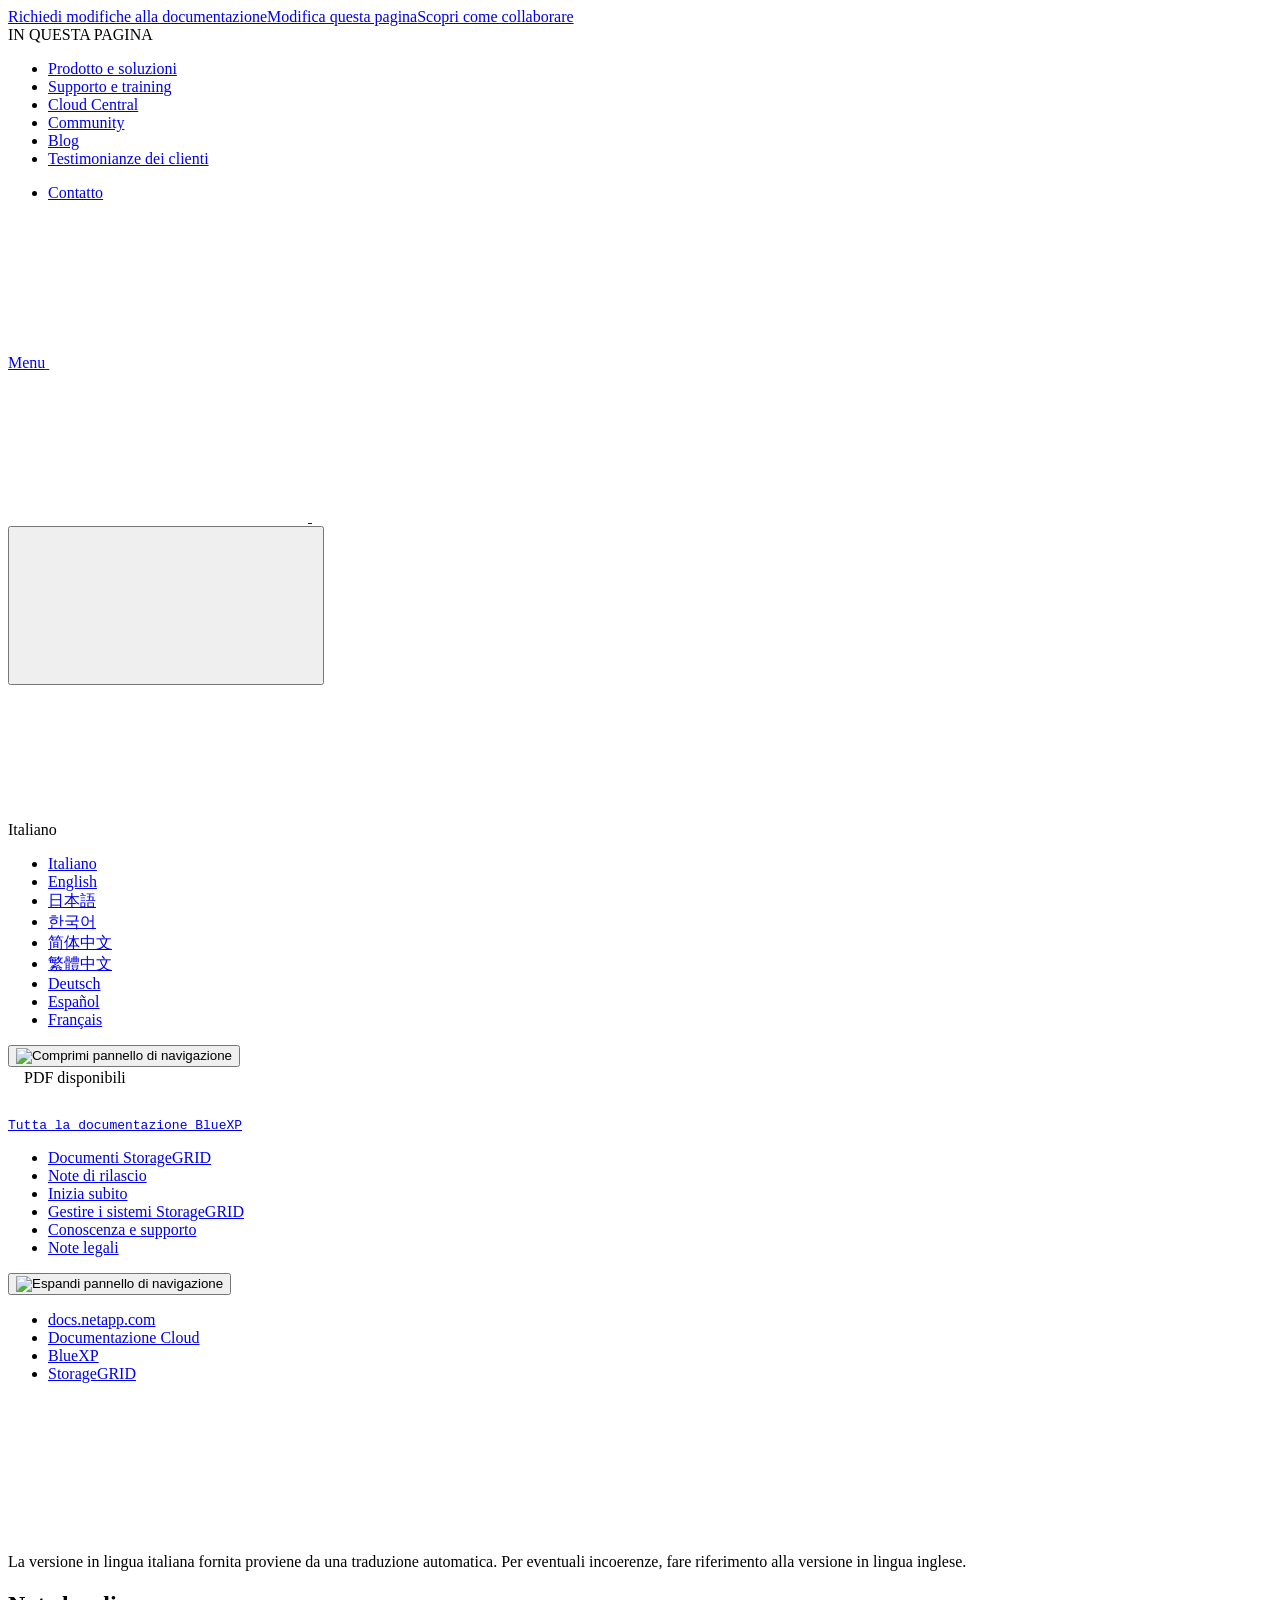
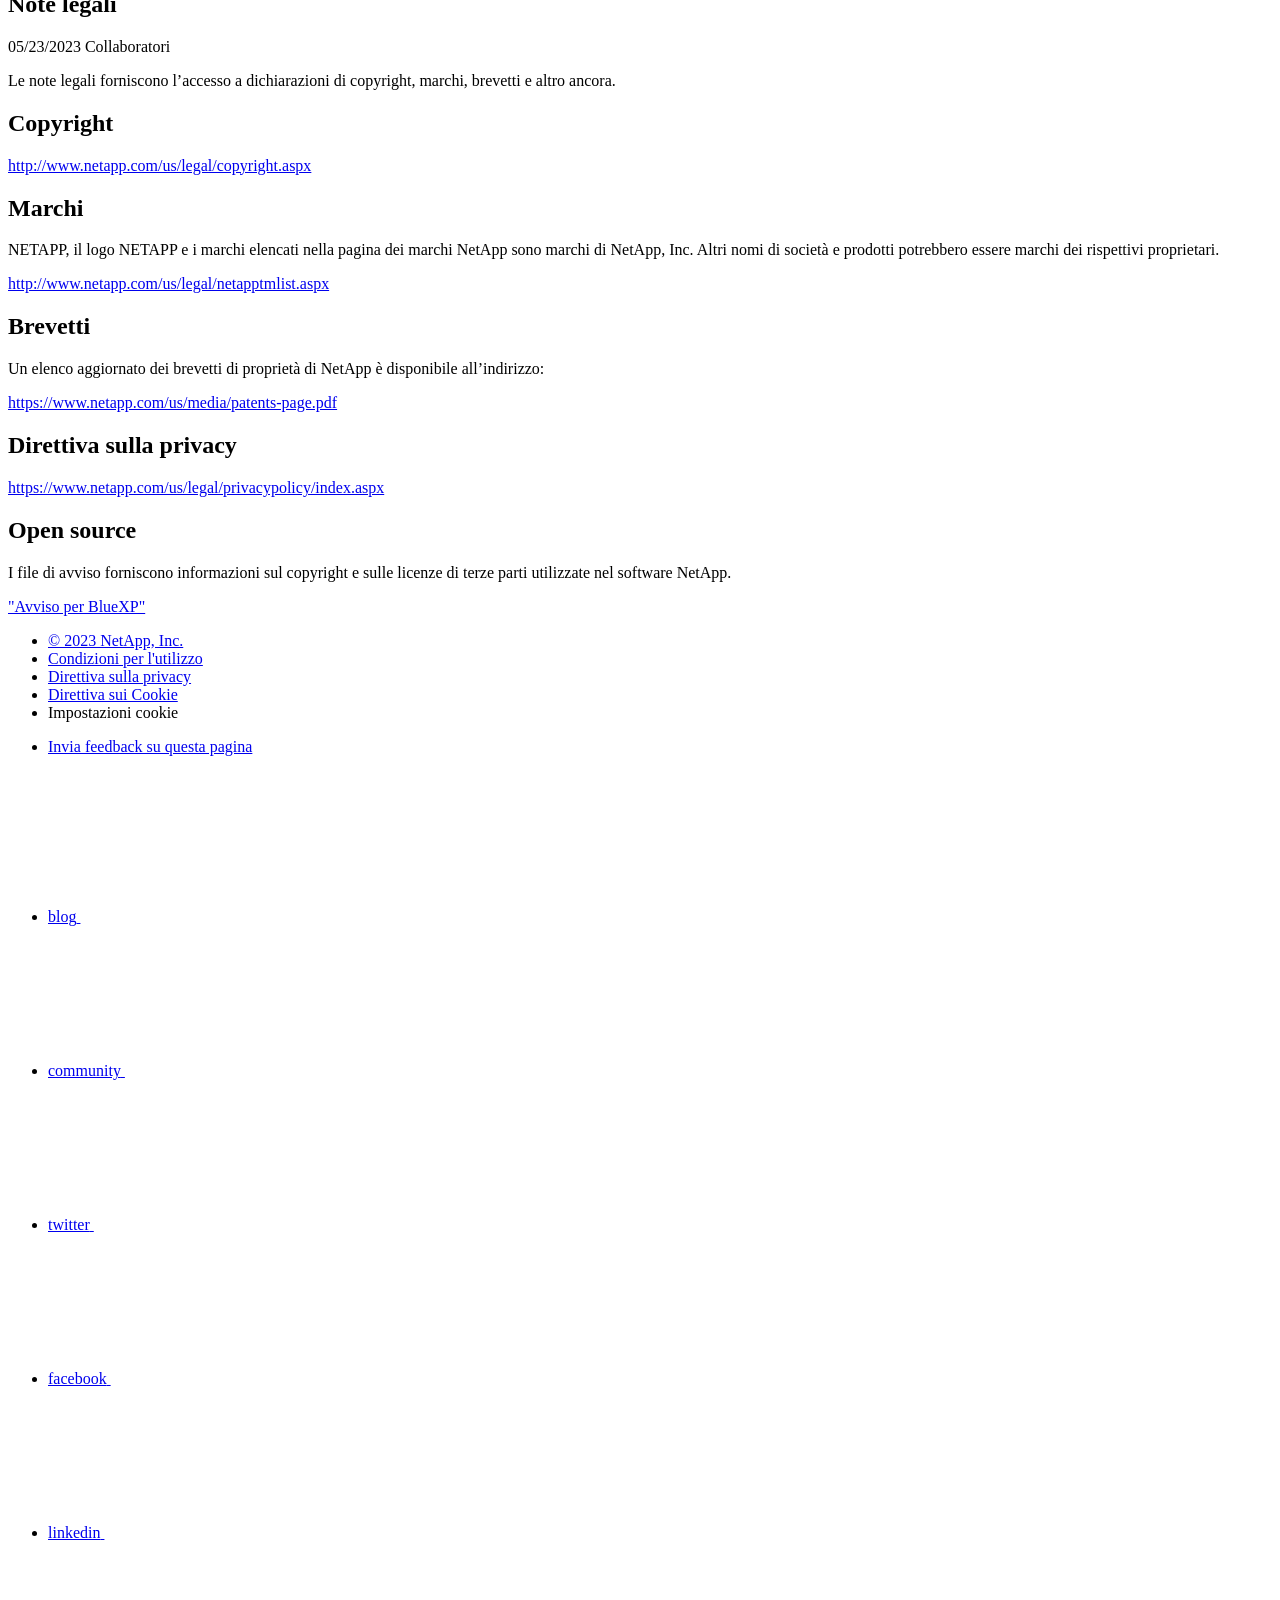
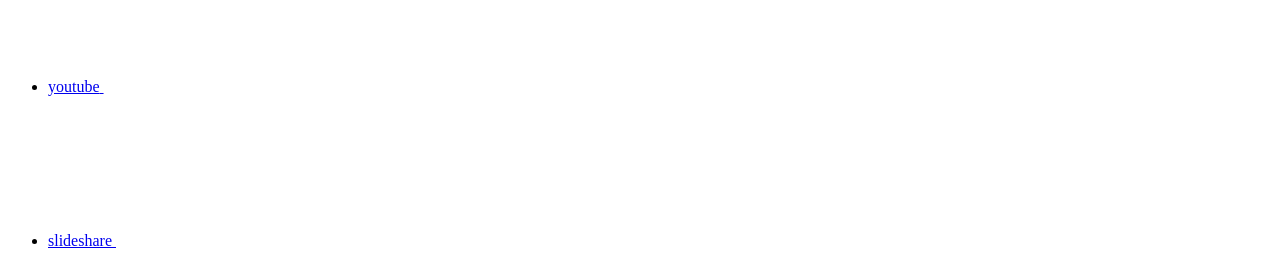
==== legal-notices.html @ 3f4d4322 "Deploying to gh-pages from  @ 7aa0349e5ddc02e2af0b899b0597123597554367 🚀" ====
<!DOCTYPE html>
<html lang="it">
  <head class="at-element-marker">
  <title>Note legali | NetApp Documentation</title>
  <meta charset="utf-8">
  <meta http-equiv="x-ua-compatible" content="ie=edge,chrome=1">
  <meta http-equiv="language" content="en">
  <meta name="viewport" content="width=device-width, initial-scale=1">
  <meta property="og:title" content="Note legali | NetApp Documentation" />
	<meta property="og:type" content="website" />
	<meta property="og:url" content="https://docs.netapp.com/it-it/cloud-manager-storagegrid/legal-notices.html" />
	<meta property="og:description" content="" />
  <meta property="og:image" content="https://docs.netapp.com/it-it/cloud-manager-storagegrid/images/logo-tophat-social.png" />
  <meta property="og:image:alt" content="NetApp Logo" />
  <meta name="format-detection" content="telephone=no">
  <meta http-equiv="Content-Type" content="text/html; charset=utf-8">
  <meta http-equiv="encoding" content="utf-8">
  <meta http-equiv="nss-type" content="Product Documentation"/>
  <meta http-equiv="nss-subtype" content="User Guide"/><meta name="description" content="">
  <meta name="keywords" content=" "><!-- Icons -->
  <link rel="icon" href="/it-it/cloud-manager-storagegrid/images/favicon.ico" type="image/x-icon">

  <!-- RSS Feed --><link rel="alternate" type="application/rss+xml" title="NetApp Documentation" href="/it-it/cloud-manager-storagegrid/feed.xml"><!-- CSS Definitions: NetApp CSS should be defined after generic css -->

  <!-- Elastic Search -->
  <link rel="stylesheet" href="//cdn.jsdelivr.net/searchkit/0.10.0/theme.css">

  <!-- Combined CSS -->
  <link rel="stylesheet" type="text/css" href="/it-it/cloud-manager-storagegrid/css/netappdocs.css">

  
  <link rel="stylesheet" href="/it-it/cloud-manager-storagegrid/css/landing-page.css" type="text/css">
  <link rel="stylesheet" href="/it-it/cloud-manager-storagegrid/css/tabbed-blocks.css" type="text/css">
  <!-- Canonical url -->
  <link rel="canonical" href="https://docs.netapp.com/it-it/cloud-manager-storagegrid/legal-notices.html" />
  <link rel="alternate" hreflang="x-default" href="https://docs.netapp.com/us-en/cloud-manager-storagegrid/legal-notices.html" />
  <link rel="alternate" hreflang="it" href="https://docs.netapp.com/it-it/cloud-manager-storagegrid/legal-notices.html" />
  <link rel="alternate" hreflang="en" href="https://docs.netapp.com/us-en/cloud-manager-storagegrid/legal-notices.html" />
  <link rel="alternate" hreflang="ja" href="https://docs.netapp.com/ja-jp/cloud-manager-storagegrid/legal-notices.html" />
  <link rel="alternate" hreflang="ko" href="https://docs.netapp.com/ko-kr/cloud-manager-storagegrid/legal-notices.html" />
  <link rel="alternate" hreflang="zh-Hans" href="https://docs.netapp.com/zh-cn/cloud-manager-storagegrid/legal-notices.html" />
  <link rel="alternate" hreflang="zh-Hant" href="https://docs.netapp.com/zh-tw/cloud-manager-storagegrid/legal-notices.html" />
  <link rel="alternate" hreflang="de" href="https://docs.netapp.com/de-de/cloud-manager-storagegrid/legal-notices.html" />
  <link rel="alternate" hreflang="es" href="https://docs.netapp.com/es-es/cloud-manager-storagegrid/legal-notices.html" />
  <link rel="alternate" hreflang="fr" href="https://docs.netapp.com/fr-fr/cloud-manager-storagegrid/legal-notices.html" />
  <link rel='stylesheet' href='/it-it/cloud-manager-storagegrid/css/na-feature.css' type='text/css'><!-- Top level site integrations --><script>
    function addAdobeLaunch(adobeId) {
      var head = document.getElementsByTagName('head')[0];
      var adobe = document.createElement("script");
      adobe.type = "text/plain";
      adobe.className = "optanon-category-C0002";
      adobe.src = "//assets.adobedtm.com/60287eadf1ee/c284da483c83/"+adobeId+".min.js";
      head.appendChild(adobe);
    }

    function addGoogleAnalytics(gtagId) {
      var google = document.createElement("script");
      google.type = "text/plain";
      google.className = "optanon-category-C0002";
      google.src = "https://www.googletagmanager.com/gtag/js?id="+gtagId;
      var head = document.getElementsByTagName('head')[0];
      head.appendChild(google);

      window.dataLayer = window.dataLayer || [];
      function gtag(){dataLayer.push(arguments);}
      gtag('js', new Date());
      gtag('config', gtagId);
    }

    function addConsent(consentId) {
      var head = document.getElementsByTagName('head')[0];
      var onetrustConsent = document.createElement("script");
      onetrustConsent.type = "text/javascript";
      onetrustConsent.src = "https://cdn.cookielaw.org/consent/"+consentId+"/OtAutoBlock.js";
      head.appendChild(onetrustConsent);

      var onetrustScript = document.createElement("script");
      onetrustScript.type = "text/javascript";
      onetrustScript.src = "https://cdn.cookielaw.org/scripttemplates/otSDKStub.js";
      onetrustScript.charset = "UTF-8";
      onetrustScript.dataset.documentLanguage = "true";
      onetrustScript.dataset.domainScript = consentId;
      head.appendChild(onetrustScript);
    }addConsent("72570c5c-fe30-465f-b0e0-b77f7fb4ae34");
    addAdobeLaunch("launch-e9ff3acac59f");
    addGoogleAnalytics("UA-81697994-3");function OptanonWrapper() { }
  </script>
  <script src="https://cdnjs.cloudflare.com/ajax/libs/jquery/2.1.4/jquery.min.js"></script>
  <script src="https://cdnjs.cloudflare.com/ajax/libs/jquery-cookie/1.4.1/jquery.cookie.min.js"></script>

  <!-- Used for Product Family Page Sidebar Visibility --><!-- Used to import Promise for IE. Required for SearchKit -->
  <script src="https://cdnjs.cloudflare.com/ajax/libs/bluebird/3.3.5/bluebird.min.js"></script><script src='/it-it/cloud-manager-storagegrid/js/na-search.js'></script><script src='/it-it/cloud-manager-storagegrid/js/na-pagenav.js'></script><script src='/it-it/cloud-manager-storagegrid/js/na-utility.js'></script>
 <!--  
  <link rel='stylesheet' href='/it-it/cloud-manager-storagegrid/css/prism.css' type='text/css'>
  <link rel='stylesheet' href='/it-it/cloud-manager-storagegrid/css/prism-netapp.css' type='text/css'>
 -->

  <!-- <script src='/it-it/cloud-manager-storagegrid/js/na-utility.js'></script> -->
  <script src='/it-it/cloud-manager-storagegrid/js/clouddocs.js'></script>
  <script src='/it-it/cloud-manager-storagegrid/js/jquery.navgoco.min.js'></script>
  <script src="https://maxcdn.bootstrapcdn.com/bootstrap/3.3.7/js/bootstrap.min.js" integrity="sha384-Tc5IQib027qvyjSMfHjOMaLkfuWVxZxUPnCJA7l2mCWNIpG9mGCD8wGNIcPD7Txa" crossorigin="anonymous"></script>
  <!-- <script src='/it-it/cloud-manager-storagegrid/js/toc.js'></script> -->
  <!-- <script src='/it-it/cloud-manager-storagegrid/js/customscripts.js'></script> --><script>
      $(document).ready(function() {
          
          var collapseOnInit = true;
          

          var navSettings = {
              "caretHtml": '',
              "accordion": collapseOnInit,
              "openClass": 'active', // open
              "save": false, // leave false or nav highlighting doesn't work right
              "cookie": {
                  "name": 'navgoco',
                  "expires": false,
                  "path": '/'
              },
              "slide": {
                  "duration": 400,
                  "easing": 'swing'
              }
          };

          // Initialize navgoco with default options
          $("#mysidebar").navgoco(navSettings);
          

          $("#collapseAll").click(function(e) {
              e.preventDefault();
              $("#mysidebar").navgoco('toggle', false);
          });

          $("#expandAll").click(function(e) {
              e.preventDefault();
              $("#mysidebar").navgoco('toggle', true);
          });

          $(".sidebar-nav-container").on("scroll", function() {
            $.cookie("sidebarScroll", $(".sidebar-nav-container").scrollTop(), {
              path    : "/it-it/cloud-manager-storagegrid"  
            });
          });
          $(function() {
            if ($.cookie("sidebarScroll")) {
              $(".sidebar-nav-container").scrollTop($.cookie("sidebarScroll"));
            }
          });

      });

  </script>
  <script>
      $(document).ready(function() {
          $("#tg-sb-link").click(function() {
              $("#tg-sb-sidebar").toggle();
              $("#tg-sb-content").toggleClass('col-md-9');
              $("#tg-sb-content").toggleClass('col-md-12');
              $("#tg-sb-icon").toggleClass('fa-toggle-on');
              $("#tg-sb-icon").toggleClass('fa-toggle-off');
          });
      });
  </script>
  <script src='/it-it/cloud-manager-storagegrid/js/custom-dropdown.js'></script>
  <script src='/it-it/cloud-manager-storagegrid/js/FileSaver.min.js'></script>
  <script src='/it-it/cloud-manager-storagegrid/js/jszip-utils.min.js'></script>
  <script src='/it-it/cloud-manager-storagegrid/js/jszip.min.js'></script>
  <!-- <script src='/it-it/cloud-manager-storagegrid/js/pdf-ux.js'></script> -->
</head>


  <body class role="document" data-flavor="">
    <div id="page" class="n-off-canvas-menu">
      <div class="n-off-canvas-menu__menu"><!--TODO: Add offcanvas code --></div>
      <div class="n-off-canvas-menu__content-wrap">
        <header class="site-header" id="banner">
  
  <!-- Start Page Toolbar -->
  
  <div class="page-nav-toolbar"><div class="page-nav-contribute"><a target="_blank" href="https://github.com/NetAppDocs/cloud-manager-storagegrid.it-it/issues/new?template=new-from-page.yml&page-url=https://docs.netapp.com/it-it/cloud-manager-storagegrid/legal-notices.html&page-title=Note legali" class="page-nav-contribute-link" role="button"><img src="/it-it/cloud-manager-storagegrid/images/discuss-sm.svg" alt="" class="github-icon" />Richiedi modifiche alla documentazione</a><a target="_blank" href="https://github.com/NetAppDocs/cloud-manager-storagegrid/blob/main/legal-notices.adoc" class="page-nav-contribute-link" role="button"><img src="/it-it/cloud-manager-storagegrid/images/edit-sm.svg" alt="" class="github-icon" />Modifica questa pagina</a><a target="_blank" href="https://docs.netapp.com/us-en/contribute/" class="page-nav-contribute-link"  ><img src="/it-it/cloud-manager-storagegrid/images/article-sm.svg" alt="" class="github-icon" />Scopri come collaborare</a></div>
    <div class="page-nav-container">
      <nav class="page-nav-fixed">
        <div class="page-nav-title">IN QUESTA PAGINA</div>
        <div class="page-nav-links">
          <ul class="page-nav-inner" id="page-menu"></ul>
        </div>
      </nav>
    </div>
  </div>
  
  
  <!-- Start top_hat -->
  <div class="n-top-hat">
    <div class="n-container">
      <div class="n-top-hat__cross-property-nav">
        <ul class="n-top-hat__list">
          <li class="n-top-hat__list-item">
            <a href="https://www.netapp.com/products-a-z/" class="n-top-hat__link">Prodotto e soluzioni</a>
          </li>
          <li class="n-top-hat__list-item">
            <a href="https://www.netapp.com/support-and-training/netapp-university/" class="n-top-hat__link">Supporto e training</a>
          </li>
          <li class="n-top-hat__list-item">
            <a href="https://cloud.netapp.com" class="n-top-hat__link">Cloud Central</a>
          </li>
          <li class="n-top-hat__list-item">
            <a href="https://community.netapp.com/" class="n-top-hat__link">Community</a>
          </li>
          <li class="n-top-hat__list-item">
            <a href="https://blog.netapp.com/" class="n-top-hat__link">Blog</a>
          </li>
          <li class="n-top-hat__list-item">
            <a href="https://customers.netapp.com/en/" class="n-top-hat__link">Testimonianze dei clienti</a>
          </li>
        </ul>
      </div>
      <div class="n-top-hat__utils">
        <ul class="n-top-hat__list">
          <li class="n-top-hat__list-item">
            <a href="https://www.netapp.com/company/contact-us/" target="_self" class="n-top-hat__link" data-ntap-ui="contact-us">Contatto</a>
          </li>
        </ul>
      </div>
    </div>
  </div>
  <!-- End top_hat -->

  <!-- Start property bar -->
  <style>
    .n-property-navigation-bar__menus--desktop-experience .n-menu--mega__default-content__heading span {
    color: #34B0FF;
    }
  </style>
  <div class="n-property-bar " data-ntap-ui="sticky-nav">
    <div class="n-property-bar__inner-wrap">
      <div class="n-property-bar__menu-toggle">
        <a href="#" class="n-property-bar__menu-toggle-link">
          <span class="n-property-bar__menu-toggle-text">Menu</span>
          <svg class="n-icon-bars n-property-bar__menu-toggle-icon" aria-labelledby="title">
            <title>bars</title>
            <use xlink:href="/it-it/cloud-manager-storagegrid/images/sprite.svg#bars"></use>
          </svg>
        </a>
      </div>
      <div class="n-property-bar__property-mark ">
        <a href="https://www.netapp.com" class="n-property-bar__property-link">
          <div class="n-property-bar__logo">
            <svg class="n-icon-netapp-mark n-icon-netapp-mark n-property-bar__netapp-mark-icon" aria-labelledby="title">
              <title>netapp-mark</title>
              <use xlink:href="/it-it/cloud-manager-storagegrid/images/sprite.svg#netapp-mark"></use>
            </svg>
            <svg class="n-icon-netapp-logo n-property-bar__logo-svg" aria-labelledby="title">
              <title>netapp-logo</title>
              <use xlink:href="/it-it/cloud-manager-storagegrid/images/sprite.svg#netapp-logo"></use>
            </svg>
          </div>
        </a>
      </div>

      
      
      
      <div class="search-property-bar">
        <div id="search-demo-container" class="searchbox n-property-bar__search">
          <div id="react-search" 
          data-search-html="/it-it/cloud-manager-storagegrid/search.html"
          data-type="widget" 
          data-placeholder="Esplora la documentazione"
          data-no-results-found="Nessun risultato per {query}"
          data-did-you-mean="Cerca {suggestion}."
          data-no-results-found-did-you-mean="Nessun risultato per {query}. Intendi {suggestion}?"
          data-results-found="{hitCount} risultati trovati"
          data-error-message="Si è verificato un problema durante il recupero dei risultati. Riprova."
          data-error-reset="Reimposta ricerca"
          data-sk-es-pf-indexes=""
          data-flavor=""></div>
          <button class="n-property-bar__search-toggle-button" type="button">
            <svg class="n-icon-search n-property-bar__search-toggle-button-icon" aria-labelledby="title">
              <title>search</title>
              <use xmlns:xlink="http://www.w3.org/1999/xlink" xlink:href="/it-it/cloud-manager-storagegrid/images/sprite.svg#search"></use>
            </svg>
          </button>
        </div>
      </div>
      
    </div>
  </div>
  <div class="n-property-bar__toolbar">
    <!-- Start Language Selector --><div id="language-dropdown" class="custom-dropdown custom-dropdown-lang">
      <div class="custom-dropdown-select custom-dropdown-select-lang">
      <span class="lang-name">Italiano</span>
          <svg class="n-globe__icon" aria-labelledby="title">
            <title>globe</title>
            <use xmlns:xlink="http://www.w3.org/1999/xlink" xlink:href="/it-it/cloud-manager-storagegrid/images/sprite.svg#globe"></use>
          </svg>
        </button>
      </div>

      <ul class="custom-dropdown-menu"><li>
          <a href="https://docs.netapp.com/it-it/cloud-manager-storagegrid/legal-notices.html" target="_self"><span translate="no" class="notranslate">Italiano</span></a>
        </li><li>
          <a href="https://docs.netapp.com/us-en/cloud-manager-storagegrid/legal-notices.html" target="_self"><span translate="no" class="notranslate">English</span></a>
        </li><li>
          <a href="https://docs.netapp.com/ja-jp/cloud-manager-storagegrid/legal-notices.html" target="_self"><span translate="no" class="notranslate">日本語</span></a>
        </li><li>
          <a href="https://docs.netapp.com/ko-kr/cloud-manager-storagegrid/legal-notices.html" target="_self"><span translate="no" class="notranslate">한국어</span></a>
        </li><li>
          <a href="https://docs.netapp.com/zh-cn/cloud-manager-storagegrid/legal-notices.html" target="_self"><span translate="no" class="notranslate">简体中文</span></a>
        </li><li>
          <a href="https://docs.netapp.com/zh-tw/cloud-manager-storagegrid/legal-notices.html" target="_self"><span translate="no" class="notranslate">繁體中文</span></a>
        </li><li>
          <a href="https://docs.netapp.com/de-de/cloud-manager-storagegrid/legal-notices.html" target="_self"><span translate="no" class="notranslate">Deutsch</span></a>
        </li><li>
          <a href="https://docs.netapp.com/es-es/cloud-manager-storagegrid/legal-notices.html" target="_self"><span translate="no" class="notranslate">Español</span></a>
        </li><li>
          <a href="https://docs.netapp.com/fr-fr/cloud-manager-storagegrid/legal-notices.html" target="_self"><span translate="no" class="notranslate">Français</span></a>
        </li></ul>
    </div>
    <!-- End Language Selector -->

    <div class="n-property-bar__cta"></div>
  </div>
  <!-- End property bar -->
</header>


        <main id="n-main-content" class="n-main-content">
          <!-- Start Documentation Content -->
<div class="ie-main">
  <!-- Sidebar Column -->
  
  <div class="col-md-3" id="sidebar-height">
      <button id="btn-sidebar-collapse" onclick="hideSidebar()"><img src="/it-it/cloud-manager-storagegrid/images/collapse.png" alt="Comprimi pannello di navigazione"></button>
      <div class="n-pdf-header">
  <a id="toggleButtonPdf" class="n-pdf-button" type="button">
    <img src="/it-it/cloud-manager-storagegrid/images/pdf.png" alt="" width="16" height="16"/>PDF disponibili<span>
    </span>
  </a>
</div>
<div class="n-pdf-body-container">
  <ul id="toggleContainerPdf" class="n-pdf-body" style="display:none;"><li class="pdf-ux-container">
        
        
        
        <a target="_blank" href="/it-it/cloud-manager-storagegrid/pdfs/fullsite-sidebar/Documentazione_StorageGRID.pdf" >
          <img src="/it-it/cloud-manager-storagegrid/images/pdf.png" alt="" width="16" height="16"/>PDF del sito di questa documentazione</a>





    
      <ul class="subfolders" style="display:none;">
        <li class="pdf-ux-container">
          
          
          
          <a target="_blank" 
            
              href="/it-it/cloud-manager-storagegrid/pdfs/sidebar/Inizia_subito.pdf" 
            
          >
            <img src="/it-it/cloud-manager-storagegrid/images/pdf.png" alt="" width="16" height="16"/>
            Inizia subito
          </a>
          


        </li>
      </ul>
    

  



    
      <ul class="subfolders" style="display:none;">
        <li class="pdf-ux-container">
          
          
          
          <a target="_blank" 
            
              href="/it-it/cloud-manager-storagegrid/pdfs/sidebar/Gestire_i_sistemi_StorageGRID.pdf" 
            
          >
            <img src="/it-it/cloud-manager-storagegrid/images/pdf.png" alt="" width="16" height="16"/>
            Gestire i sistemi StorageGRID
          </a>
          






        </li>
      </ul>
    

  



    
      <ul class="subfolders" style="display:none;">
        <li class="pdf-ux-container">
          
          
          
          <a target="_blank" 
            
              href="/it-it/cloud-manager-storagegrid/pdfs/sidebar/Conoscenza_e_supporto.pdf" 
            
          >
            <img src="/it-it/cloud-manager-storagegrid/images/pdf.png" alt="" width="16" height="16"/>
            Conoscenza e supporto
          </a>
          




        </li>
      </ul>
    

  


    <ul class="subfolders" id="pdf-remove" style="display:none;"><li class="active"></li></ul>
  

</li></ul>
  <div class="zip-pdf-link-container" style="display: none;">   
    <a href="#" id="zipPdf">
      <img src="/it-it/cloud-manager-storagegrid/images/pdf-zip.png" alt="" width="16" height="16"/>
      <pre>Raccolta di documenti PDF separati<span class="zip-size"></span></pre>
    </a><div id="zip-link-popup" class="hide">
    <div class="inner-modal">
        <div class="downloading-progress">
            <div class="spinner"></div>
            <h1>Creating your file...</h1>
            <div>This may take a few minutes. Thanks for your patience.</div>
            <button class="cancel-download-btn" type="button">Cancel</button>
        </div>
        <div class="download-complete hide">
            <div class="done-icon">
                <svg xmlns="http://www.w3.org/2000/svg" width="24" height="24" viewBox="0 0 24 24"><path d="M20.285 2l-11.285 11.567-5.286-5.011-3.714 3.716 9 8.728 15-15.285z"/></svg>
            </div>
            <div>Your file is ready</div>
            <button class="cancel-download-btn" type="button">OK</button>
        </div>
    </div>
</div>
<script>
    $(".cancel-download-btn").click(function(){
        $("#zip-link-popup").addClass("hide");
        $("#zip-link-popup .downloading-progress").removeClass("hide");
        $("#zip-link-popup .download-complete").addClass("hide");
    });
</script></div>
</div>
<script>
  $("#toggleContainerPdf li.active:last-child").parents('ul.subfolders').toggle('display');
  $("#toggleButtonPdf").click(function () {
    $("#toggleContainerPdf").toggle('display');
    $(".n-pdf-body-container .zip-pdf-link-container").toggle('display');
  });
</script><div class="prod-nav" id="product-nav">
  <a target="_self" class="prod-fam-nav" href="https://docs.netapp.com/it-it/cloud-manager-family/"><img src="/it-it/cloud-manager-storagegrid/images/left_arrow.png" alt=""><pre>Tutta la documentazione BlueXP</pre></a>
</div><div class="sidebar-nav-container" id="mysidebardiv">
  <ul id="mysidebar" class="nav"><li 
      data-pdf-exists="true" 
      data-pdf-filename="Documenti StorageGRID"
      data-li-level="1#" 
      class=" "
    ><a class="na-navbar-padding" href="/it-it/cloud-manager-storagegrid/index.html">
        Documenti StorageGRID
      </a></li><li 
      data-pdf-exists="true" 
      data-pdf-filename="Note di rilascio"
      data-li-level="1#" 
      class=" "
    ><a class="na-navbar-padding" href="/it-it/cloud-manager-storagegrid/whats-new.html">
        Note di rilascio
      </a></li><li 
      data-pdf-exists="true" 
      data-pdf-filename="Inizia subito"
      data-li-level="1" 
      class="subfolders "
    ><a href="#">
        <div class="na-navbar-padding"> Inizia subito</div>
      </a>
      <ul style="display: none;">
        <li 
      data-pdf-exists="true" 
      data-pdf-filename="Scopri i tuoi sistemi StorageGRID"
      data-li-level="2#" 
      class=" "
    ><a class="na-navbar-padding" href="/it-it/cloud-manager-storagegrid/task-discover-storagegrid.html">
        Scopri i tuoi sistemi StorageGRID
      </a></li></ul></li><li 
      data-pdf-exists="true" 
      data-pdf-filename="Gestire i sistemi StorageGRID"
      data-li-level="1" 
      class="subfolders "
    ><a href="#">
        <div class="na-navbar-padding"> Gestire i sistemi StorageGRID</div>
      </a>
      <ul style="display: none;">
        <li 
      data-pdf-exists="true" 
      data-pdf-filename="Visualizza i tuoi sistemi StorageGRID"
      data-li-level="2#" 
      class=" "
    ><a class="na-navbar-padding" href="/it-it/cloud-manager-storagegrid/task-view-storagegrid.html">
        Visualizza i tuoi sistemi StorageGRID
      </a></li><li 
      data-pdf-exists="true" 
      data-pdf-filename="Utilizza i servizi dati NetApp con StorageGRID"
      data-li-level="2#" 
      class=" "
    ><a class="na-navbar-padding" href="/it-it/cloud-manager-storagegrid/task-enable-data-services.html">
        Utilizza i servizi dati NetApp con StorageGRID
      </a></li><li 
      data-pdf-exists="true" 
      data-pdf-filename="Rimuovere i sistemi StorageGRID"
      data-li-level="2#" 
      class=" "
    ><a class="na-navbar-padding" href="/it-it/cloud-manager-storagegrid/task-remove-storagegrid.html">
        Rimuovere i sistemi StorageGRID
      </a></li></ul></li><li 
      data-pdf-exists="true" 
      data-pdf-filename="Conoscenza e supporto"
      data-li-level="1" 
      class="subfolders "
    ><a href="#">
        <div class="na-navbar-padding"> Conoscenza e supporto</div>
      </a>
      <ul style="display: none;">
        <li 
      data-pdf-exists="true" 
      data-pdf-filename="Registrati per ricevere assistenza"
      data-li-level="2#" 
      class=" "
    ><a class="na-navbar-padding" href="/it-it/cloud-manager-storagegrid/task-support-registration.html">
        Registrati per ricevere assistenza
      </a></li><li 
      data-pdf-exists="true" 
      data-pdf-filename="Richiedi assistenza"
      data-li-level="2#" 
      class=" "
    ><a class="na-navbar-padding" href="/it-it/cloud-manager-storagegrid/task-get-help.html">
        Richiedi assistenza
      </a></li></ul></li><li 
      data-pdf-exists="true" 
      data-pdf-filename="Note legali"
      data-li-level="1#" 
      class="  active "
    ><a class="na-navbar-padding" href="/it-it/cloud-manager-storagegrid/legal-notices.html">
        Note legali
      </a></li></ul>
</div>
<script>
  window.onscroll = () => {
    const value = -40 - (document.body.scrollHeight - (window.innerHeight + document.scrollingElement.scrollTop));
    
    document.getElementById("sidebar-height").style.bottom = Math.max(0,value) + "px";
};
</script>
<!-- this highlights the active parent class in the navgoco sidebar. this is critical so that the parent expands when you're viewing a page. This must appear below the sidebar code above. Otherwise, if placed inside customscripts.js, the script runs before the sidebar code runs and the class never gets inserted.-->
<script>$("li.active").parents('li').toggleClass("active");</script>
<script>$("#mysidebar li.active").parents('ul').css("display","block");</script>


  </div>
  

  <div class="ie-content-pane n-doc__component-detail-content n-doc__component-detail-content--show-code">
    <!-- Begin of page container --><article class="page-content" id="main">
      <div class="ie-utility">
  <button id="btn-sidebar-expand" onclick="showSidebar()"><img src="/it-it/cloud-manager-storagegrid/images/expand.png" alt="Espandi pannello di navigazione"></button>
  <div class="ie-menu">
    <div class="n-breadcrumb">
      <ul class="n-breadcrumb__list">
        <li class="n-breadcrumb__list-item">
          <a href="https://docs.netapp.com">docs.netapp.com</a>
        </li>
        
        <li class="n-breadcrumb__list-item">
          <a href="https://docs.netapp.com/us-en/cloud/">Documentazione Cloud</a>
        </li>
        

        
        <li class="n-breadcrumb__list-item">
          <a href="https://docs.netapp.com/it-it/cloud-manager-family/">BlueXP</a>
        </li>
        

        <li class="n-breadcrumb__list-item">
          <a href="/it-it/cloud-manager-storagegrid/">StorageGRID</a>
        </li>

      </ul>
    </div>
    <div style="clear: both"></div><!-- Main needs to have height -->
  </div>
</div>

      <div class="ie-nmt-disclaimer">
  <span>
    <div class="ie-nmt-disclaimer-container">
      <div class="ie-nmt-disclaimer-icon">
        <svg class="luci-icon" aria-hidden="true">
          <use xlink:href="/it-it/cloud-manager-storagegrid/images/sprite.svg#circle-info">
        </svg>
      </div>
      <div class="ie-nmt-disclaimer-content">
        <span> La versione in lingua italiana fornita proviene da una traduzione automatica. Per eventuali incoerenze, fare riferimento alla versione in lingua inglese. </span>
      </div>
      <div style="clear:both;"></div>
    </div>
  </span>
</div><div class="n-doc__component-detail-heading-wrap">
  <h1 class="n-doc__component-detail-heading">Note legali</h1>
</div>


<p class="page-details">
  
    
    <time datetime="2023-05-23 23:18:32 +0000">05/23/2023</time>
    
  

<span>Collaboratori
</span>


</p>

<div id="preamble">
<div class="sectionbody">
<div class="paragraph lead">
<p>Le note legali forniscono l&#8217;accesso a dichiarazioni di copyright, marchi, brevetti e altro ancora.</p>
</div>
</div>
</div>
<div class="sect1">
<h2 id="copyright">Copyright</h2>
<div class="sectionbody">
<div class="paragraph">
<p><a href="http://www.netapp.com/us/legal/copyright.aspx" class="bare">http://www.netapp.com/us/legal/copyright.aspx</a></p>
</div>
</div>
</div>
<div class="sect1">
<h2 id="marchi">Marchi</h2>
<div class="sectionbody">
<div class="paragraph">
<p>NETAPP, il logo NETAPP e i marchi elencati nella pagina dei marchi NetApp sono marchi di NetApp, Inc. Altri nomi di società e prodotti potrebbero essere marchi dei rispettivi proprietari.</p>
</div>
<div class="paragraph">
<p><a href="http://www.netapp.com/us/legal/netapptmlist.aspx" class="bare">http://www.netapp.com/us/legal/netapptmlist.aspx</a></p>
</div>
</div>
</div>
<div class="sect1">
<h2 id="brevetti">Brevetti</h2>
<div class="sectionbody">
<div class="paragraph">
<p>Un elenco aggiornato dei brevetti di proprietà di NetApp è disponibile all&#8217;indirizzo:</p>
</div>
<div class="paragraph">
<p><a href="https://www.netapp.com/us/media/patents-page.pdf" class="bare">https://www.netapp.com/us/media/patents-page.pdf</a></p>
</div>
</div>
</div>
<div class="sect1">
<h2 id="direttiva-sulla-privacy">Direttiva sulla privacy</h2>
<div class="sectionbody">
<div class="paragraph">
<p><a href="https://www.netapp.com/us/legal/privacypolicy/index.aspx" class="bare">https://www.netapp.com/us/legal/privacypolicy/index.aspx</a></p>
</div>
</div>
</div>
<div class="sect1">
<h2 id="open-source">Open source</h2>
<div class="sectionbody">
<div class="paragraph">
<p>I file di avviso forniscono informazioni sul copyright e sulle licenze di terze parti utilizzate nel software NetApp.</p>
</div>
<div class="paragraph">
<p><a href="https://docs.netapp.com/us-en/cloud-manager-setup-admin/media/notice.pdf" target="_blank" rel="noopener">"Avviso per BlueXP"</a></p>
</div>
</div>
</div>

    </article>
    <!-- Page Container -->
  </div>

  <div style="clear: both"></div><!-- Main needs to have height --></div>

        </main>

        <footer class="n-footer">
  <div class="n-footer__bottom">
    <div class="n-container">
      <div class="n-footer__bottom-left">
        <div class="n-footer__copyright">
          <ul class="n-footer__copyright-list">
            <li class="n-footer__copyright-link">
              <a href="https://www.netapp.com/company/legal/copyright/">© 2023 NetApp, Inc.</a>
            </li>
            <li class="n-footer__copyright-link">
              <a href="https://www.netapp.com/company/legal/terms-of-use/">Condizioni per l'utilizzo</a>
            </li>
            <li class="n-footer__copyright-link">
              <a href="https://www.netapp.com/company/legal/privacy-policy/">Direttiva sulla privacy</a>
            </li>
            <li class="n-footer__copyright-link">
              <a href="https://www.netapp.com/company/legal/cookie-policy/">Direttiva sui Cookie</a>
            </li>
            <li class="n-footer__copyright-link">
              <a class="ot-sdk-show-settings">Impostazioni cookie</a>
            </li>
          </ul>
        </div>
      </div>
      <div class="n-footer__bottom-right">
        <div class="n-footer__copyright">
          <ul class="n-footer__copyright-list">
            <li class="n-footer__copyright-link">
              <a target="_self" href="javascript:netapp_mailto()">Invia feedback su questa pagina</a>
            </li>
          </ul>
        </div>
        <div class="n-footer__social-links">
          <ul class="n-footer__social-link-list">
            <li class="n-footer__social-link-list-item">
              <a class="n-footer__social-link" data-ntap-social="follow-blog" href="https://blog.netapp.com"
                target="_blank" title="blog" alt="blog">
                <span class="n-footer__social-link-text">blog</span>
                <svg class="n-icon-blog n-footer__social-link-icon" aria-labelledby="title">
                  <title>blog@</title>
                  <use xmlns:xlink="http://www.w3.org/1999/xlink"
                    xlink:href="/it-it/cloud-manager-storagegrid/images/sprite.svg#blog"></use>
                </svg>
              </a>
            </li>
            <li class="n-footer__social-link-list-item">
              <a class="n-footer__social-link" data-ntap-social="follow-community" href="https://community.netapp.com/"
                target="_blank" title="community" alt="community">
                <span class="n-footer__social-link-text">community</span>
                <svg class="n-icon-community n-footer__social-link-icon" aria-labelledby="title">
                  <title>community@</title>
                  <use xmlns:xlink="http://www.w3.org/1999/xlink"
                    xlink:href="/it-it/cloud-manager-storagegrid/images/sprite.svg#comments"></use>
                </svg>
              </a>
            </li>
            <li class="n-footer__social-link-list-item">
              <a class="n-footer__social-link" data-ntap-social="follow-twitter" href="https://twitter.com/netapp"
                target="_blank" title="twitter" alt="twitter">
                <span class="n-footer__social-link-text">twitter</span>
                <svg class="n-icon-twitter n-footer__social-link-icon" aria-labelledby="title">
                  <title>twitter@</title>
                  <use xmlns:xlink="http://www.w3.org/1999/xlink"
                    xlink:href="/it-it/cloud-manager-storagegrid/images/sprite.svg#twitter"></use>
                </svg>
              </a>
            </li>
            <li class="n-footer__social-link-list-item">
              <a class="n-footer__social-link" data-ntap-social="follow-facebook" href="https://www.facebook.com/NetApp"
                target="_blank" title="facebook" alt="facebook">
                <span class="n-footer__social-link-text">facebook</span>
                <svg class="n-icon-facebook n-footer__social-link-icon" aria-labelledby="title">
                  <title>facebook@</title>
                  <use xmlns:xlink="http://www.w3.org/1999/xlink"
                    xlink:href="/it-it/cloud-manager-storagegrid/images/sprite.svg#facebook"></use>
                </svg>
              </a>
            </li>
            <li class="n-footer__social-link-list-item">
              <a class="n-footer__social-link" data-ntap-social="follow-linkedin"
                href="https://www.linkedin.com/company/netapp" target="_blank" title="linkedin" alt="linkedin">
                <span class="n-footer__social-link-text">linkedin</span>
                <svg class="n-icon-linkedin n-footer__social-link-icon" aria-labelledby="title">
                  <title>linkedin@</title>
                  <use xmlns:xlink="http://www.w3.org/1999/xlink"
                    xlink:href="/it-it/cloud-manager-storagegrid/images/sprite.svg#linkedin"></use>
                </svg>
              </a>
            </li>
            <li class="n-footer__social-link-list-item">
              <a class="n-footer__social-link" data-ntap-social="follow-youtube"
                href="https://www.youtube.com/user/NetAppTV" target="_blank" title="youtube" alt="youtube">
                <span class="n-footer__social-link-text">youtube</span>
                <svg class="n-icon-youtube n-footer__social-link-icon" aria-labelledby="title">
                  <title>youtube@</title>
                  <use xmlns:xlink="http://www.w3.org/1999/xlink"
                    xlink:href="/it-it/cloud-manager-storagegrid/images/sprite.svg#youtube"></use>
                </svg>
              </a>
            </li>
            <li class="n-footer__social-link-list-item">
              <a class="n-footer__social-link" data-ntap-social="follow-slideshare"
                href="https://www.slideshare.net/NetApp" target="_blank" title="slideshare" alt="slideshare">
                <span class="n-footer__social-link-text">slideshare</span>
                <svg class="n-icon-slideshare n-footer__social-link-icon" aria-labelledby="title">
                  <title>slideshare@</title>
                  <use xmlns:xlink="http://www.w3.org/1999/xlink"
                    xlink:href="/it-it/cloud-manager-storagegrid/images/sprite.svg#slideshare"></use>
                </svg>
              </a>
            </li>
          </ul>
        </div>
      </div>
    </div>
  </div>
</footer>

      </div><!-- Elasticsearch JS -->
      <script type="text/javascript" src='/it-it/cloud-manager-storagegrid/js/bundle.js'></script>

      <!-- Syntax Highlighting -->
      <script type="text/javascript" src='/it-it/cloud-manager-storagegrid/js/prism.js'></script>
      <script type="text/javascript" src='/it-it/cloud-manager-storagegrid/js/prism-curl.js'></script>
    </div>
    <script>
      document.body.offsetWidth=1903;
      cookieLaw = {}
      cookieLaw.euCountry = "US";
      cookieLaw.invoke = function(){return false;}
    </script>
    <script src='/it-it/cloud-manager-storagegrid/js/tabbed-blocks.js'></script>
    <script src='/it-it/cloud-manager-storagegrid/js/sidebar.js'></script>
  </body></html>
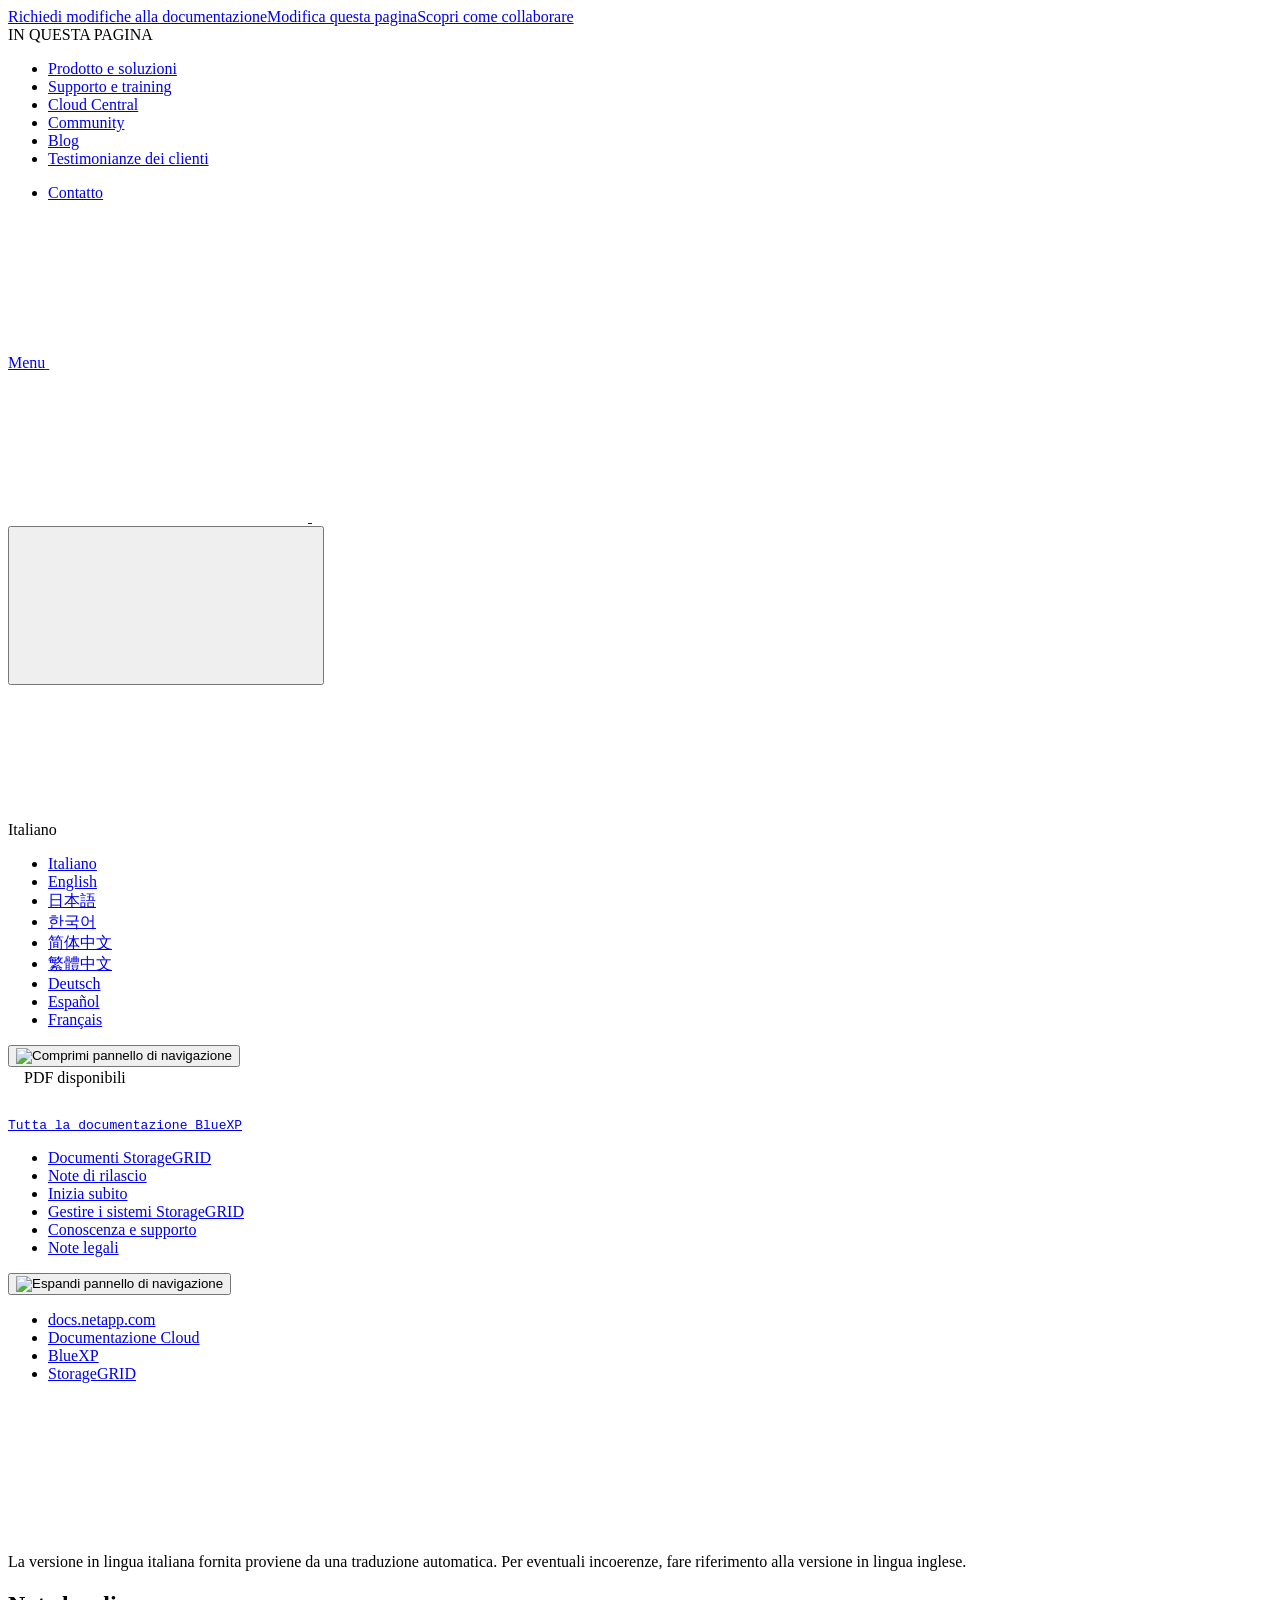
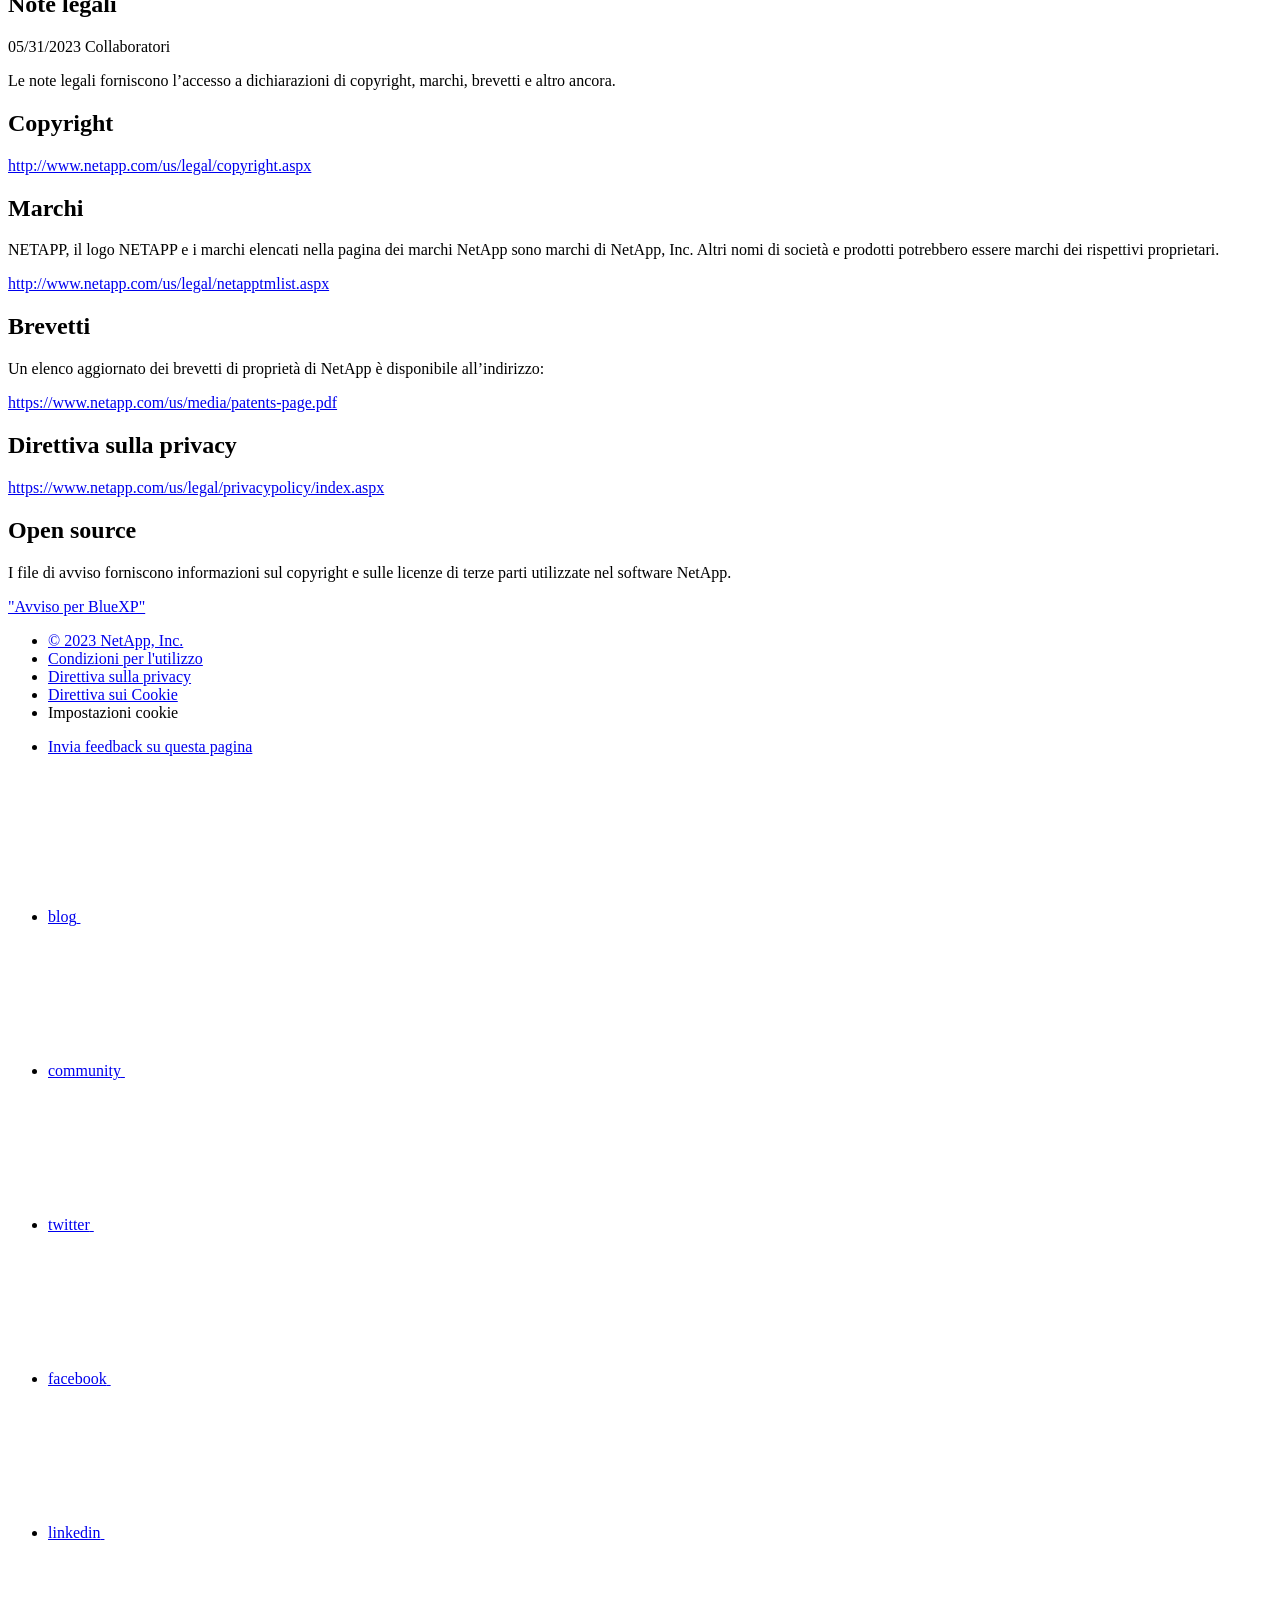
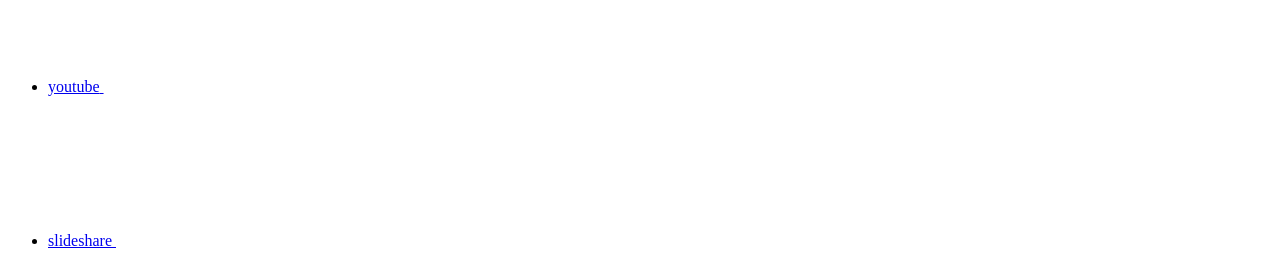
==== commit 34313db8: "Built from a8a38a1 NetAppDocs/netappdocs-build@fb71b96bd79a7f23ae7d753bda70af2a25a360c2" ====
--- a/legal-notices.html
+++ b/legal-notices.html
@@ -8,9 +8,9 @@
   <meta name="viewport" content="width=device-width, initial-scale=1">
   <meta property="og:title" content="Note legali | NetApp Documentation" />
 	<meta property="og:type" content="website" />
-	<meta property="og:url" content="https://docs.netapp.com/it-it/cloud-manager-storagegrid/legal-notices.html" />
+	<meta property="og:url" content="https://docs.netapp.com/it-it/bluexp-storagegrid/legal-notices.html" />
 	<meta property="og:description" content="" />
-  <meta property="og:image" content="https://docs.netapp.com/it-it/cloud-manager-storagegrid/images/logo-tophat-social.png" />
+  <meta property="og:image" content="https://docs.netapp.com/it-it/bluexp-storagegrid/images/logo-tophat-social.png" />
   <meta property="og:image:alt" content="NetApp Logo" />
   <meta name="format-detection" content="telephone=no">
   <meta http-equiv="Content-Type" content="text/html; charset=utf-8">
@@ -18,32 +18,32 @@
   <meta http-equiv="nss-type" content="Product Documentation"/>
   <meta http-equiv="nss-subtype" content="User Guide"/><meta name="description" content="">
   <meta name="keywords" content=" "><!-- Icons -->
-  <link rel="icon" href="/it-it/cloud-manager-storagegrid/images/favicon.ico" type="image/x-icon">
-
-  <!-- RSS Feed --><link rel="alternate" type="application/rss+xml" title="NetApp Documentation" href="/it-it/cloud-manager-storagegrid/feed.xml"><!-- CSS Definitions: NetApp CSS should be defined after generic css -->
+  <link rel="icon" href="/it-it/bluexp-storagegrid/images/favicon.ico" type="image/x-icon">
+
+  <!-- RSS Feed --><link rel="alternate" type="application/rss+xml" title="NetApp Documentation" href="/it-it/bluexp-storagegrid/feed.xml"><!-- CSS Definitions: NetApp CSS should be defined after generic css -->
 
   <!-- Elastic Search -->
   <link rel="stylesheet" href="//cdn.jsdelivr.net/searchkit/0.10.0/theme.css">
 
   <!-- Combined CSS -->
-  <link rel="stylesheet" type="text/css" href="/it-it/cloud-manager-storagegrid/css/netappdocs.css">
-
-  
-  <link rel="stylesheet" href="/it-it/cloud-manager-storagegrid/css/landing-page.css" type="text/css">
-  <link rel="stylesheet" href="/it-it/cloud-manager-storagegrid/css/tabbed-blocks.css" type="text/css">
+  <link rel="stylesheet" type="text/css" href="/it-it/bluexp-storagegrid/css/netappdocs.css">
+
+  
+  <link rel="stylesheet" href="/it-it/bluexp-storagegrid/css/landing-page.css" type="text/css">
+  <link rel="stylesheet" href="/it-it/bluexp-storagegrid/css/tabbed-blocks.css" type="text/css">
   <!-- Canonical url -->
-  <link rel="canonical" href="https://docs.netapp.com/it-it/cloud-manager-storagegrid/legal-notices.html" />
-  <link rel="alternate" hreflang="x-default" href="https://docs.netapp.com/us-en/cloud-manager-storagegrid/legal-notices.html" />
-  <link rel="alternate" hreflang="it" href="https://docs.netapp.com/it-it/cloud-manager-storagegrid/legal-notices.html" />
-  <link rel="alternate" hreflang="en" href="https://docs.netapp.com/us-en/cloud-manager-storagegrid/legal-notices.html" />
-  <link rel="alternate" hreflang="ja" href="https://docs.netapp.com/ja-jp/cloud-manager-storagegrid/legal-notices.html" />
-  <link rel="alternate" hreflang="ko" href="https://docs.netapp.com/ko-kr/cloud-manager-storagegrid/legal-notices.html" />
-  <link rel="alternate" hreflang="zh-Hans" href="https://docs.netapp.com/zh-cn/cloud-manager-storagegrid/legal-notices.html" />
-  <link rel="alternate" hreflang="zh-Hant" href="https://docs.netapp.com/zh-tw/cloud-manager-storagegrid/legal-notices.html" />
-  <link rel="alternate" hreflang="de" href="https://docs.netapp.com/de-de/cloud-manager-storagegrid/legal-notices.html" />
-  <link rel="alternate" hreflang="es" href="https://docs.netapp.com/es-es/cloud-manager-storagegrid/legal-notices.html" />
-  <link rel="alternate" hreflang="fr" href="https://docs.netapp.com/fr-fr/cloud-manager-storagegrid/legal-notices.html" />
-  <link rel='stylesheet' href='/it-it/cloud-manager-storagegrid/css/na-feature.css' type='text/css'><!-- Top level site integrations --><script>
+  <link rel="canonical" href="https://docs.netapp.com/it-it/bluexp-storagegrid/legal-notices.html" />
+  <link rel="alternate" hreflang="x-default" href="https://docs.netapp.com/us-en/bluexp-storagegrid/legal-notices.html" />
+  <link rel="alternate" hreflang="it" href="https://docs.netapp.com/it-it/bluexp-storagegrid/legal-notices.html" />
+  <link rel="alternate" hreflang="en" href="https://docs.netapp.com/us-en/bluexp-storagegrid/legal-notices.html" />
+  <link rel="alternate" hreflang="ja" href="https://docs.netapp.com/ja-jp/bluexp-storagegrid/legal-notices.html" />
+  <link rel="alternate" hreflang="ko" href="https://docs.netapp.com/ko-kr/bluexp-storagegrid/legal-notices.html" />
+  <link rel="alternate" hreflang="zh-Hans" href="https://docs.netapp.com/zh-cn/bluexp-storagegrid/legal-notices.html" />
+  <link rel="alternate" hreflang="zh-Hant" href="https://docs.netapp.com/zh-tw/bluexp-storagegrid/legal-notices.html" />
+  <link rel="alternate" hreflang="de" href="https://docs.netapp.com/de-de/bluexp-storagegrid/legal-notices.html" />
+  <link rel="alternate" hreflang="es" href="https://docs.netapp.com/es-es/bluexp-storagegrid/legal-notices.html" />
+  <link rel="alternate" hreflang="fr" href="https://docs.netapp.com/fr-fr/bluexp-storagegrid/legal-notices.html" />
+  <link rel='stylesheet' href='/it-it/bluexp-storagegrid/css/na-feature.css' type='text/css'><!-- Top level site integrations --><script>
     function addAdobeLaunch(adobeId) {
       var head = document.getElementsByTagName('head')[0];
       var adobe = document.createElement("script");
@@ -89,18 +89,18 @@
   <script src="https://cdnjs.cloudflare.com/ajax/libs/jquery-cookie/1.4.1/jquery.cookie.min.js"></script>
 
   <!-- Used for Product Family Page Sidebar Visibility --><!-- Used to import Promise for IE. Required for SearchKit -->
-  <script src="https://cdnjs.cloudflare.com/ajax/libs/bluebird/3.3.5/bluebird.min.js"></script><script src='/it-it/cloud-manager-storagegrid/js/na-search.js'></script><script src='/it-it/cloud-manager-storagegrid/js/na-pagenav.js'></script><script src='/it-it/cloud-manager-storagegrid/js/na-utility.js'></script>
+  <script src="https://cdnjs.cloudflare.com/ajax/libs/bluebird/3.3.5/bluebird.min.js"></script><script src='/it-it/bluexp-storagegrid/js/na-search.js'></script><script src='/it-it/bluexp-storagegrid/js/na-pagenav.js'></script><script src='/it-it/bluexp-storagegrid/js/na-utility.js'></script>
  <!--  
-  <link rel='stylesheet' href='/it-it/cloud-manager-storagegrid/css/prism.css' type='text/css'>
-  <link rel='stylesheet' href='/it-it/cloud-manager-storagegrid/css/prism-netapp.css' type='text/css'>
+  <link rel='stylesheet' href='/it-it/bluexp-storagegrid/css/prism.css' type='text/css'>
+  <link rel='stylesheet' href='/it-it/bluexp-storagegrid/css/prism-netapp.css' type='text/css'>
  -->
 
-  <!-- <script src='/it-it/cloud-manager-storagegrid/js/na-utility.js'></script> -->
-  <script src='/it-it/cloud-manager-storagegrid/js/clouddocs.js'></script>
-  <script src='/it-it/cloud-manager-storagegrid/js/jquery.navgoco.min.js'></script>
+  <!-- <script src='/it-it/bluexp-storagegrid/js/na-utility.js'></script> -->
+  <script src='/it-it/bluexp-storagegrid/js/clouddocs.js'></script>
+  <script src='/it-it/bluexp-storagegrid/js/jquery.navgoco.min.js'></script>
   <script src="https://maxcdn.bootstrapcdn.com/bootstrap/3.3.7/js/bootstrap.min.js" integrity="sha384-Tc5IQib027qvyjSMfHjOMaLkfuWVxZxUPnCJA7l2mCWNIpG9mGCD8wGNIcPD7Txa" crossorigin="anonymous"></script>
-  <!-- <script src='/it-it/cloud-manager-storagegrid/js/toc.js'></script> -->
-  <!-- <script src='/it-it/cloud-manager-storagegrid/js/customscripts.js'></script> --><script>
+  <!-- <script src='/it-it/bluexp-storagegrid/js/toc.js'></script> -->
+  <!-- <script src='/it-it/bluexp-storagegrid/js/customscripts.js'></script> --><script>
       $(document).ready(function() {
           
           var collapseOnInit = true;
@@ -138,7 +138,7 @@
 
           $(".sidebar-nav-container").on("scroll", function() {
             $.cookie("sidebarScroll", $(".sidebar-nav-container").scrollTop(), {
-              path    : "/it-it/cloud-manager-storagegrid"  
+              path    : "/it-it/bluexp-storagegrid"  
             });
           });
           $(function() {
@@ -161,11 +161,11 @@
           });
       });
   </script>
-  <script src='/it-it/cloud-manager-storagegrid/js/custom-dropdown.js'></script>
-  <script src='/it-it/cloud-manager-storagegrid/js/FileSaver.min.js'></script>
-  <script src='/it-it/cloud-manager-storagegrid/js/jszip-utils.min.js'></script>
-  <script src='/it-it/cloud-manager-storagegrid/js/jszip.min.js'></script>
-  <!-- <script src='/it-it/cloud-manager-storagegrid/js/pdf-ux.js'></script> -->
+  <script src='/it-it/bluexp-storagegrid/js/custom-dropdown.js'></script>
+  <script src='/it-it/bluexp-storagegrid/js/FileSaver.min.js'></script>
+  <script src='/it-it/bluexp-storagegrid/js/jszip-utils.min.js'></script>
+  <script src='/it-it/bluexp-storagegrid/js/jszip.min.js'></script>
+  <!-- <script src='/it-it/bluexp-storagegrid/js/pdf-ux.js'></script> -->
 </head>
 
 
@@ -177,7 +177,7 @@
   
   <!-- Start Page Toolbar -->
   
-  <div class="page-nav-toolbar"><div class="page-nav-contribute"><a target="_blank" href="https://github.com/NetAppDocs/cloud-manager-storagegrid.it-it/issues/new?template=new-from-page.yml&page-url=https://docs.netapp.com/it-it/cloud-manager-storagegrid/legal-notices.html&page-title=Note legali" class="page-nav-contribute-link" role="button"><img src="/it-it/cloud-manager-storagegrid/images/discuss-sm.svg" alt="" class="github-icon" />Richiedi modifiche alla documentazione</a><a target="_blank" href="https://github.com/NetAppDocs/cloud-manager-storagegrid/blob/main/legal-notices.adoc" class="page-nav-contribute-link" role="button"><img src="/it-it/cloud-manager-storagegrid/images/edit-sm.svg" alt="" class="github-icon" />Modifica questa pagina</a><a target="_blank" href="https://docs.netapp.com/us-en/contribute/" class="page-nav-contribute-link"  ><img src="/it-it/cloud-manager-storagegrid/images/article-sm.svg" alt="" class="github-icon" />Scopri come collaborare</a></div>
+  <div class="page-nav-toolbar"><div class="page-nav-contribute"><a target="_blank" href="https://github.com/NetAppDocs/bluexp-storagegrid.it-it/issues/new?template=new-from-page.yml&page-url=https://docs.netapp.com/it-it/bluexp-storagegrid/legal-notices.html&page-title=Note legali" class="page-nav-contribute-link" role="button"><img src="/it-it/bluexp-storagegrid/images/discuss-sm.svg" alt="" class="github-icon" />Richiedi modifiche alla documentazione</a><a target="_blank" href="https://github.com/NetAppDocs/bluexp-storagegrid/blob/main/legal-notices.adoc" class="page-nav-contribute-link" role="button"><img src="/it-it/bluexp-storagegrid/images/edit-sm.svg" alt="" class="github-icon" />Modifica questa pagina</a><a target="_blank" href="https://docs.netapp.com/us-en/contribute/" class="page-nav-contribute-link"  ><img src="/it-it/bluexp-storagegrid/images/article-sm.svg" alt="" class="github-icon" />Scopri come collaborare</a></div>
     <div class="page-nav-container">
       <nav class="page-nav-fixed">
         <div class="page-nav-title">IN QUESTA PAGINA</div>
@@ -238,7 +238,7 @@
           <span class="n-property-bar__menu-toggle-text">Menu</span>
           <svg class="n-icon-bars n-property-bar__menu-toggle-icon" aria-labelledby="title">
             <title>bars</title>
-            <use xlink:href="/it-it/cloud-manager-storagegrid/images/sprite.svg#bars"></use>
+            <use xlink:href="/it-it/bluexp-storagegrid/images/sprite.svg#bars"></use>
           </svg>
         </a>
       </div>
@@ -247,11 +247,11 @@
           <div class="n-property-bar__logo">
             <svg class="n-icon-netapp-mark n-icon-netapp-mark n-property-bar__netapp-mark-icon" aria-labelledby="title">
               <title>netapp-mark</title>
-              <use xlink:href="/it-it/cloud-manager-storagegrid/images/sprite.svg#netapp-mark"></use>
+              <use xlink:href="/it-it/bluexp-storagegrid/images/sprite.svg#netapp-mark"></use>
             </svg>
             <svg class="n-icon-netapp-logo n-property-bar__logo-svg" aria-labelledby="title">
               <title>netapp-logo</title>
-              <use xlink:href="/it-it/cloud-manager-storagegrid/images/sprite.svg#netapp-logo"></use>
+              <use xlink:href="/it-it/bluexp-storagegrid/images/sprite.svg#netapp-logo"></use>
             </svg>
           </div>
         </a>
@@ -263,7 +263,7 @@
       <div class="search-property-bar">
         <div id="search-demo-container" class="searchbox n-property-bar__search">
           <div id="react-search" 
-          data-search-html="/it-it/cloud-manager-storagegrid/search.html"
+          data-search-html="/it-it/bluexp-storagegrid/search.html"
           data-type="widget" 
           data-placeholder="Esplora la documentazione"
           data-no-results-found="Nessun risultato per {query}"
@@ -277,7 +277,7 @@
           <button class="n-property-bar__search-toggle-button" type="button">
             <svg class="n-icon-search n-property-bar__search-toggle-button-icon" aria-labelledby="title">
               <title>search</title>
-              <use xmlns:xlink="http://www.w3.org/1999/xlink" xlink:href="/it-it/cloud-manager-storagegrid/images/sprite.svg#search"></use>
+              <use xmlns:xlink="http://www.w3.org/1999/xlink" xlink:href="/it-it/bluexp-storagegrid/images/sprite.svg#search"></use>
             </svg>
           </button>
         </div>
@@ -291,29 +291,29 @@
       <span class="lang-name">Italiano</span>
           <svg class="n-globe__icon" aria-labelledby="title">
             <title>globe</title>
-            <use xmlns:xlink="http://www.w3.org/1999/xlink" xlink:href="/it-it/cloud-manager-storagegrid/images/sprite.svg#globe"></use>
+            <use xmlns:xlink="http://www.w3.org/1999/xlink" xlink:href="/it-it/bluexp-storagegrid/images/sprite.svg#globe"></use>
           </svg>
         </button>
       </div>
 
       <ul class="custom-dropdown-menu"><li>
-          <a href="https://docs.netapp.com/it-it/cloud-manager-storagegrid/legal-notices.html" target="_self"><span translate="no" class="notranslate">Italiano</span></a>
+          <a href="https://docs.netapp.com/it-it/bluexp-storagegrid/legal-notices.html" target="_self"><span translate="no" class="notranslate">Italiano</span></a>
         </li><li>
-          <a href="https://docs.netapp.com/us-en/cloud-manager-storagegrid/legal-notices.html" target="_self"><span translate="no" class="notranslate">English</span></a>
+          <a href="https://docs.netapp.com/us-en/bluexp-storagegrid/legal-notices.html" target="_self"><span translate="no" class="notranslate">English</span></a>
         </li><li>
-          <a href="https://docs.netapp.com/ja-jp/cloud-manager-storagegrid/legal-notices.html" target="_self"><span translate="no" class="notranslate">日本語</span></a>
+          <a href="https://docs.netapp.com/ja-jp/bluexp-storagegrid/legal-notices.html" target="_self"><span translate="no" class="notranslate">日本語</span></a>
         </li><li>
-          <a href="https://docs.netapp.com/ko-kr/cloud-manager-storagegrid/legal-notices.html" target="_self"><span translate="no" class="notranslate">한국어</span></a>
+          <a href="https://docs.netapp.com/ko-kr/bluexp-storagegrid/legal-notices.html" target="_self"><span translate="no" class="notranslate">한국어</span></a>
         </li><li>
-          <a href="https://docs.netapp.com/zh-cn/cloud-manager-storagegrid/legal-notices.html" target="_self"><span translate="no" class="notranslate">简体中文</span></a>
+          <a href="https://docs.netapp.com/zh-cn/bluexp-storagegrid/legal-notices.html" target="_self"><span translate="no" class="notranslate">简体中文</span></a>
         </li><li>
-          <a href="https://docs.netapp.com/zh-tw/cloud-manager-storagegrid/legal-notices.html" target="_self"><span translate="no" class="notranslate">繁體中文</span></a>
+          <a href="https://docs.netapp.com/zh-tw/bluexp-storagegrid/legal-notices.html" target="_self"><span translate="no" class="notranslate">繁體中文</span></a>
         </li><li>
-          <a href="https://docs.netapp.com/de-de/cloud-manager-storagegrid/legal-notices.html" target="_self"><span translate="no" class="notranslate">Deutsch</span></a>
+          <a href="https://docs.netapp.com/de-de/bluexp-storagegrid/legal-notices.html" target="_self"><span translate="no" class="notranslate">Deutsch</span></a>
         </li><li>
-          <a href="https://docs.netapp.com/es-es/cloud-manager-storagegrid/legal-notices.html" target="_self"><span translate="no" class="notranslate">Español</span></a>
+          <a href="https://docs.netapp.com/es-es/bluexp-storagegrid/legal-notices.html" target="_self"><span translate="no" class="notranslate">Español</span></a>
         </li><li>
-          <a href="https://docs.netapp.com/fr-fr/cloud-manager-storagegrid/legal-notices.html" target="_self"><span translate="no" class="notranslate">Français</span></a>
+          <a href="https://docs.netapp.com/fr-fr/bluexp-storagegrid/legal-notices.html" target="_self"><span translate="no" class="notranslate">Français</span></a>
         </li></ul>
     </div>
     <!-- End Language Selector -->
@@ -330,10 +330,10 @@
   <!-- Sidebar Column -->
   
   <div class="col-md-3" id="sidebar-height">
-      <button id="btn-sidebar-collapse" onclick="hideSidebar()"><img src="/it-it/cloud-manager-storagegrid/images/collapse.png" alt="Comprimi pannello di navigazione"></button>
+      <button id="btn-sidebar-collapse" onclick="hideSidebar()"><img src="/it-it/bluexp-storagegrid/images/collapse.png" alt="Comprimi pannello di navigazione"></button>
       <div class="n-pdf-header">
   <a id="toggleButtonPdf" class="n-pdf-button" type="button">
-    <img src="/it-it/cloud-manager-storagegrid/images/pdf.png" alt="" width="16" height="16"/>PDF disponibili<span>
+    <img src="/it-it/bluexp-storagegrid/images/pdf.png" alt="" width="16" height="16"/>PDF disponibili<span>
     </span>
   </a>
 </div>
@@ -342,8 +342,8 @@
         
         
         
-        <a target="_blank" href="/it-it/cloud-manager-storagegrid/pdfs/fullsite-sidebar/Documentazione_StorageGRID.pdf" >
-          <img src="/it-it/cloud-manager-storagegrid/images/pdf.png" alt="" width="16" height="16"/>PDF del sito di questa documentazione</a>
+        <a target="_blank" href="/it-it/bluexp-storagegrid/pdfs/fullsite-sidebar/Documentazione_StorageGRID.pdf" >
+          <img src="/it-it/bluexp-storagegrid/images/pdf.png" alt="" width="16" height="16"/>PDF del sito di questa documentazione</a>
 
 
 
@@ -357,10 +357,10 @@
           
           <a target="_blank" 
             
-              href="/it-it/cloud-manager-storagegrid/pdfs/sidebar/Inizia_subito.pdf" 
+              href="/it-it/bluexp-storagegrid/pdfs/sidebar/Inizia_subito.pdf" 
             
           >
-            <img src="/it-it/cloud-manager-storagegrid/images/pdf.png" alt="" width="16" height="16"/>
+            <img src="/it-it/bluexp-storagegrid/images/pdf.png" alt="" width="16" height="16"/>
             Inizia subito
           </a>
           
@@ -382,10 +382,10 @@
           
           <a target="_blank" 
             
-              href="/it-it/cloud-manager-storagegrid/pdfs/sidebar/Gestire_i_sistemi_StorageGRID.pdf" 
+              href="/it-it/bluexp-storagegrid/pdfs/sidebar/Gestire_i_sistemi_StorageGRID.pdf" 
             
           >
-            <img src="/it-it/cloud-manager-storagegrid/images/pdf.png" alt="" width="16" height="16"/>
+            <img src="/it-it/bluexp-storagegrid/images/pdf.png" alt="" width="16" height="16"/>
             Gestire i sistemi StorageGRID
           </a>
           
@@ -411,10 +411,10 @@
           
           <a target="_blank" 
             
-              href="/it-it/cloud-manager-storagegrid/pdfs/sidebar/Conoscenza_e_supporto.pdf" 
+              href="/it-it/bluexp-storagegrid/pdfs/sidebar/Conoscenza_e_supporto.pdf" 
             
           >
-            <img src="/it-it/cloud-manager-storagegrid/images/pdf.png" alt="" width="16" height="16"/>
+            <img src="/it-it/bluexp-storagegrid/images/pdf.png" alt="" width="16" height="16"/>
             Conoscenza e supporto
           </a>
           
@@ -435,7 +435,7 @@
 </li></ul>
   <div class="zip-pdf-link-container" style="display: none;">   
     <a href="#" id="zipPdf">
-      <img src="/it-it/cloud-manager-storagegrid/images/pdf-zip.png" alt="" width="16" height="16"/>
+      <img src="/it-it/bluexp-storagegrid/images/pdf-zip.png" alt="" width="16" height="16"/>
       <pre>Raccolta di documenti PDF separati<span class="zip-size"></span></pre>
     </a><div id="zip-link-popup" class="hide">
     <div class="inner-modal">
@@ -469,21 +469,21 @@
     $(".n-pdf-body-container .zip-pdf-link-container").toggle('display');
   });
 </script><div class="prod-nav" id="product-nav">
-  <a target="_self" class="prod-fam-nav" href="https://docs.netapp.com/it-it/cloud-manager-family/"><img src="/it-it/cloud-manager-storagegrid/images/left_arrow.png" alt=""><pre>Tutta la documentazione BlueXP</pre></a>
+  <a target="_self" class="prod-fam-nav" href="https://docs.netapp.com/it-it/bluexp-family/"><img src="/it-it/bluexp-storagegrid/images/left_arrow.png" alt=""><pre>Tutta la documentazione BlueXP</pre></a>
 </div><div class="sidebar-nav-container" id="mysidebardiv">
   <ul id="mysidebar" class="nav"><li 
       data-pdf-exists="true" 
       data-pdf-filename="Documenti StorageGRID"
       data-li-level="1#" 
       class=" "
-    ><a class="na-navbar-padding" href="/it-it/cloud-manager-storagegrid/index.html">
+    ><a class="na-navbar-padding" href="/it-it/bluexp-storagegrid/index.html">
         Documenti StorageGRID
       </a></li><li 
       data-pdf-exists="true" 
       data-pdf-filename="Note di rilascio"
       data-li-level="1#" 
       class=" "
-    ><a class="na-navbar-padding" href="/it-it/cloud-manager-storagegrid/whats-new.html">
+    ><a class="na-navbar-padding" href="/it-it/bluexp-storagegrid/whats-new.html">
         Note di rilascio
       </a></li><li 
       data-pdf-exists="true" 
@@ -499,7 +499,7 @@
       data-pdf-filename="Scopri i tuoi sistemi StorageGRID"
       data-li-level="2#" 
       class=" "
-    ><a class="na-navbar-padding" href="/it-it/cloud-manager-storagegrid/task-discover-storagegrid.html">
+    ><a class="na-navbar-padding" href="/it-it/bluexp-storagegrid/task-discover-storagegrid.html">
         Scopri i tuoi sistemi StorageGRID
       </a></li></ul></li><li 
       data-pdf-exists="true" 
@@ -515,21 +515,21 @@
       data-pdf-filename="Visualizza i tuoi sistemi StorageGRID"
       data-li-level="2#" 
       class=" "
-    ><a class="na-navbar-padding" href="/it-it/cloud-manager-storagegrid/task-view-storagegrid.html">
+    ><a class="na-navbar-padding" href="/it-it/bluexp-storagegrid/task-view-storagegrid.html">
         Visualizza i tuoi sistemi StorageGRID
       </a></li><li 
       data-pdf-exists="true" 
       data-pdf-filename="Utilizza i servizi dati NetApp con StorageGRID"
       data-li-level="2#" 
       class=" "
-    ><a class="na-navbar-padding" href="/it-it/cloud-manager-storagegrid/task-enable-data-services.html">
+    ><a class="na-navbar-padding" href="/it-it/bluexp-storagegrid/task-enable-data-services.html">
         Utilizza i servizi dati NetApp con StorageGRID
       </a></li><li 
       data-pdf-exists="true" 
       data-pdf-filename="Rimuovere i sistemi StorageGRID"
       data-li-level="2#" 
       class=" "
-    ><a class="na-navbar-padding" href="/it-it/cloud-manager-storagegrid/task-remove-storagegrid.html">
+    ><a class="na-navbar-padding" href="/it-it/bluexp-storagegrid/task-remove-storagegrid.html">
         Rimuovere i sistemi StorageGRID
       </a></li></ul></li><li 
       data-pdf-exists="true" 
@@ -545,21 +545,21 @@
       data-pdf-filename="Registrati per ricevere assistenza"
       data-li-level="2#" 
       class=" "
-    ><a class="na-navbar-padding" href="/it-it/cloud-manager-storagegrid/task-support-registration.html">
+    ><a class="na-navbar-padding" href="/it-it/bluexp-storagegrid/task-support-registration.html">
         Registrati per ricevere assistenza
       </a></li><li 
       data-pdf-exists="true" 
       data-pdf-filename="Richiedi assistenza"
       data-li-level="2#" 
       class=" "
-    ><a class="na-navbar-padding" href="/it-it/cloud-manager-storagegrid/task-get-help.html">
+    ><a class="na-navbar-padding" href="/it-it/bluexp-storagegrid/task-get-help.html">
         Richiedi assistenza
       </a></li></ul></li><li 
       data-pdf-exists="true" 
       data-pdf-filename="Note legali"
       data-li-level="1#" 
       class="  active "
-    ><a class="na-navbar-padding" href="/it-it/cloud-manager-storagegrid/legal-notices.html">
+    ><a class="na-navbar-padding" href="/it-it/bluexp-storagegrid/legal-notices.html">
         Note legali
       </a></li></ul>
 </div>
@@ -581,7 +581,7 @@
   <div class="ie-content-pane n-doc__component-detail-content n-doc__component-detail-content--show-code">
     <!-- Begin of page container --><article class="page-content" id="main">
       <div class="ie-utility">
-  <button id="btn-sidebar-expand" onclick="showSidebar()"><img src="/it-it/cloud-manager-storagegrid/images/expand.png" alt="Espandi pannello di navigazione"></button>
+  <button id="btn-sidebar-expand" onclick="showSidebar()"><img src="/it-it/bluexp-storagegrid/images/expand.png" alt="Espandi pannello di navigazione"></button>
   <div class="ie-menu">
     <div class="n-breadcrumb">
       <ul class="n-breadcrumb__list">
@@ -596,12 +596,12 @@
 
         
         <li class="n-breadcrumb__list-item">
-          <a href="https://docs.netapp.com/it-it/cloud-manager-family/">BlueXP</a>
+          <a href="https://docs.netapp.com/it-it/bluexp-family/">BlueXP</a>
         </li>
         
 
         <li class="n-breadcrumb__list-item">
-          <a href="/it-it/cloud-manager-storagegrid/">StorageGRID</a>
+          <a href="/it-it/bluexp-storagegrid/">StorageGRID</a>
         </li>
 
       </ul>
@@ -615,7 +615,7 @@
     <div class="ie-nmt-disclaimer-container">
       <div class="ie-nmt-disclaimer-icon">
         <svg class="luci-icon" aria-hidden="true">
-          <use xlink:href="/it-it/cloud-manager-storagegrid/images/sprite.svg#circle-info">
+          <use xlink:href="/it-it/bluexp-storagegrid/images/sprite.svg#circle-info">
         </svg>
       </div>
       <div class="ie-nmt-disclaimer-content">
@@ -632,7 +632,7 @@
 <p class="page-details">
   
     
-    <time datetime="2023-05-23 23:18:32 +0000">05/23/2023</time>
+    <time datetime="2023-05-31 15:21:53 +0000">05/31/2023</time>
     
   
 
@@ -694,7 +694,7 @@
 <p>I file di avviso forniscono informazioni sul copyright e sulle licenze di terze parti utilizzate nel software NetApp.</p>
 </div>
 <div class="paragraph">
-<p><a href="https://docs.netapp.com/us-en/cloud-manager-setup-admin/media/notice.pdf" target="_blank" rel="noopener">"Avviso per BlueXP"</a></p>
+<p><a href="https://docs.netapp.com/us-en/bluexp-setup-admin/media/notice.pdf" target="_blank" rel="noopener">"Avviso per BlueXP"</a></p>
 </div>
 </div>
 </div>
@@ -748,7 +748,7 @@
                 <svg class="n-icon-blog n-footer__social-link-icon" aria-labelledby="title">
                   <title>blog@</title>
                   <use xmlns:xlink="http://www.w3.org/1999/xlink"
-                    xlink:href="/it-it/cloud-manager-storagegrid/images/sprite.svg#blog"></use>
+                    xlink:href="/it-it/bluexp-storagegrid/images/sprite.svg#blog"></use>
                 </svg>
               </a>
             </li>
@@ -759,7 +759,7 @@
                 <svg class="n-icon-community n-footer__social-link-icon" aria-labelledby="title">
                   <title>community@</title>
                   <use xmlns:xlink="http://www.w3.org/1999/xlink"
-                    xlink:href="/it-it/cloud-manager-storagegrid/images/sprite.svg#comments"></use>
+                    xlink:href="/it-it/bluexp-storagegrid/images/sprite.svg#comments"></use>
                 </svg>
               </a>
             </li>
@@ -770,7 +770,7 @@
                 <svg class="n-icon-twitter n-footer__social-link-icon" aria-labelledby="title">
                   <title>twitter@</title>
                   <use xmlns:xlink="http://www.w3.org/1999/xlink"
-                    xlink:href="/it-it/cloud-manager-storagegrid/images/sprite.svg#twitter"></use>
+                    xlink:href="/it-it/bluexp-storagegrid/images/sprite.svg#twitter"></use>
                 </svg>
               </a>
             </li>
@@ -781,7 +781,7 @@
                 <svg class="n-icon-facebook n-footer__social-link-icon" aria-labelledby="title">
                   <title>facebook@</title>
                   <use xmlns:xlink="http://www.w3.org/1999/xlink"
-                    xlink:href="/it-it/cloud-manager-storagegrid/images/sprite.svg#facebook"></use>
+                    xlink:href="/it-it/bluexp-storagegrid/images/sprite.svg#facebook"></use>
                 </svg>
               </a>
             </li>
@@ -792,7 +792,7 @@
                 <svg class="n-icon-linkedin n-footer__social-link-icon" aria-labelledby="title">
                   <title>linkedin@</title>
                   <use xmlns:xlink="http://www.w3.org/1999/xlink"
-                    xlink:href="/it-it/cloud-manager-storagegrid/images/sprite.svg#linkedin"></use>
+                    xlink:href="/it-it/bluexp-storagegrid/images/sprite.svg#linkedin"></use>
                 </svg>
               </a>
             </li>
@@ -803,7 +803,7 @@
                 <svg class="n-icon-youtube n-footer__social-link-icon" aria-labelledby="title">
                   <title>youtube@</title>
                   <use xmlns:xlink="http://www.w3.org/1999/xlink"
-                    xlink:href="/it-it/cloud-manager-storagegrid/images/sprite.svg#youtube"></use>
+                    xlink:href="/it-it/bluexp-storagegrid/images/sprite.svg#youtube"></use>
                 </svg>
               </a>
             </li>
@@ -814,7 +814,7 @@
                 <svg class="n-icon-slideshare n-footer__social-link-icon" aria-labelledby="title">
                   <title>slideshare@</title>
                   <use xmlns:xlink="http://www.w3.org/1999/xlink"
-                    xlink:href="/it-it/cloud-manager-storagegrid/images/sprite.svg#slideshare"></use>
+                    xlink:href="/it-it/bluexp-storagegrid/images/sprite.svg#slideshare"></use>
                 </svg>
               </a>
             </li>
@@ -826,11 +826,11 @@
 </footer>
 
       </div><!-- Elasticsearch JS -->
-      <script type="text/javascript" src='/it-it/cloud-manager-storagegrid/js/bundle.js'></script>
+      <script type="text/javascript" src='/it-it/bluexp-storagegrid/js/bundle.js'></script>
 
       <!-- Syntax Highlighting -->
-      <script type="text/javascript" src='/it-it/cloud-manager-storagegrid/js/prism.js'></script>
-      <script type="text/javascript" src='/it-it/cloud-manager-storagegrid/js/prism-curl.js'></script>
+      <script type="text/javascript" src='/it-it/bluexp-storagegrid/js/prism.js'></script>
+      <script type="text/javascript" src='/it-it/bluexp-storagegrid/js/prism-curl.js'></script>
     </div>
     <script>
       document.body.offsetWidth=1903;
@@ -838,6 +838,6 @@
       cookieLaw.euCountry = "US";
       cookieLaw.invoke = function(){return false;}
     </script>
-    <script src='/it-it/cloud-manager-storagegrid/js/tabbed-blocks.js'></script>
-    <script src='/it-it/cloud-manager-storagegrid/js/sidebar.js'></script>
+    <script src='/it-it/bluexp-storagegrid/js/tabbed-blocks.js'></script>
+    <script src='/it-it/bluexp-storagegrid/js/sidebar.js'></script>
   </body></html>
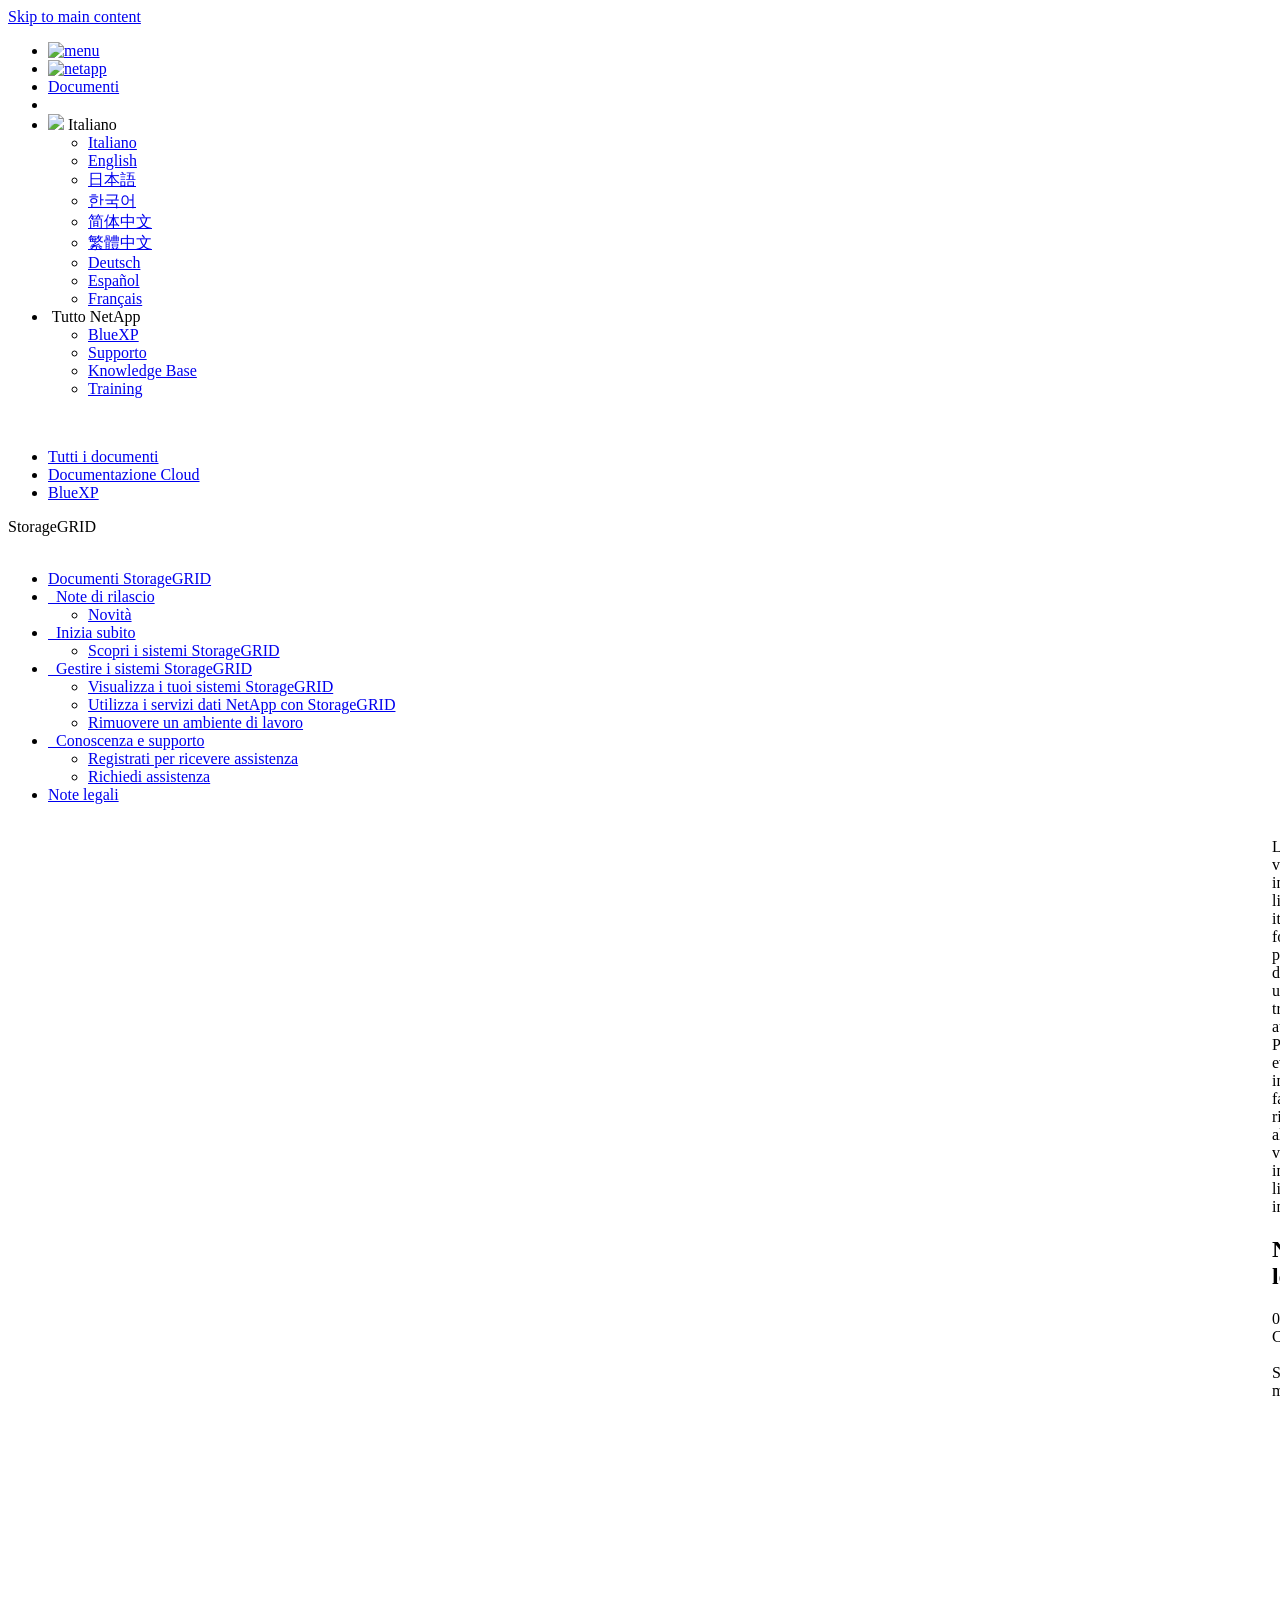
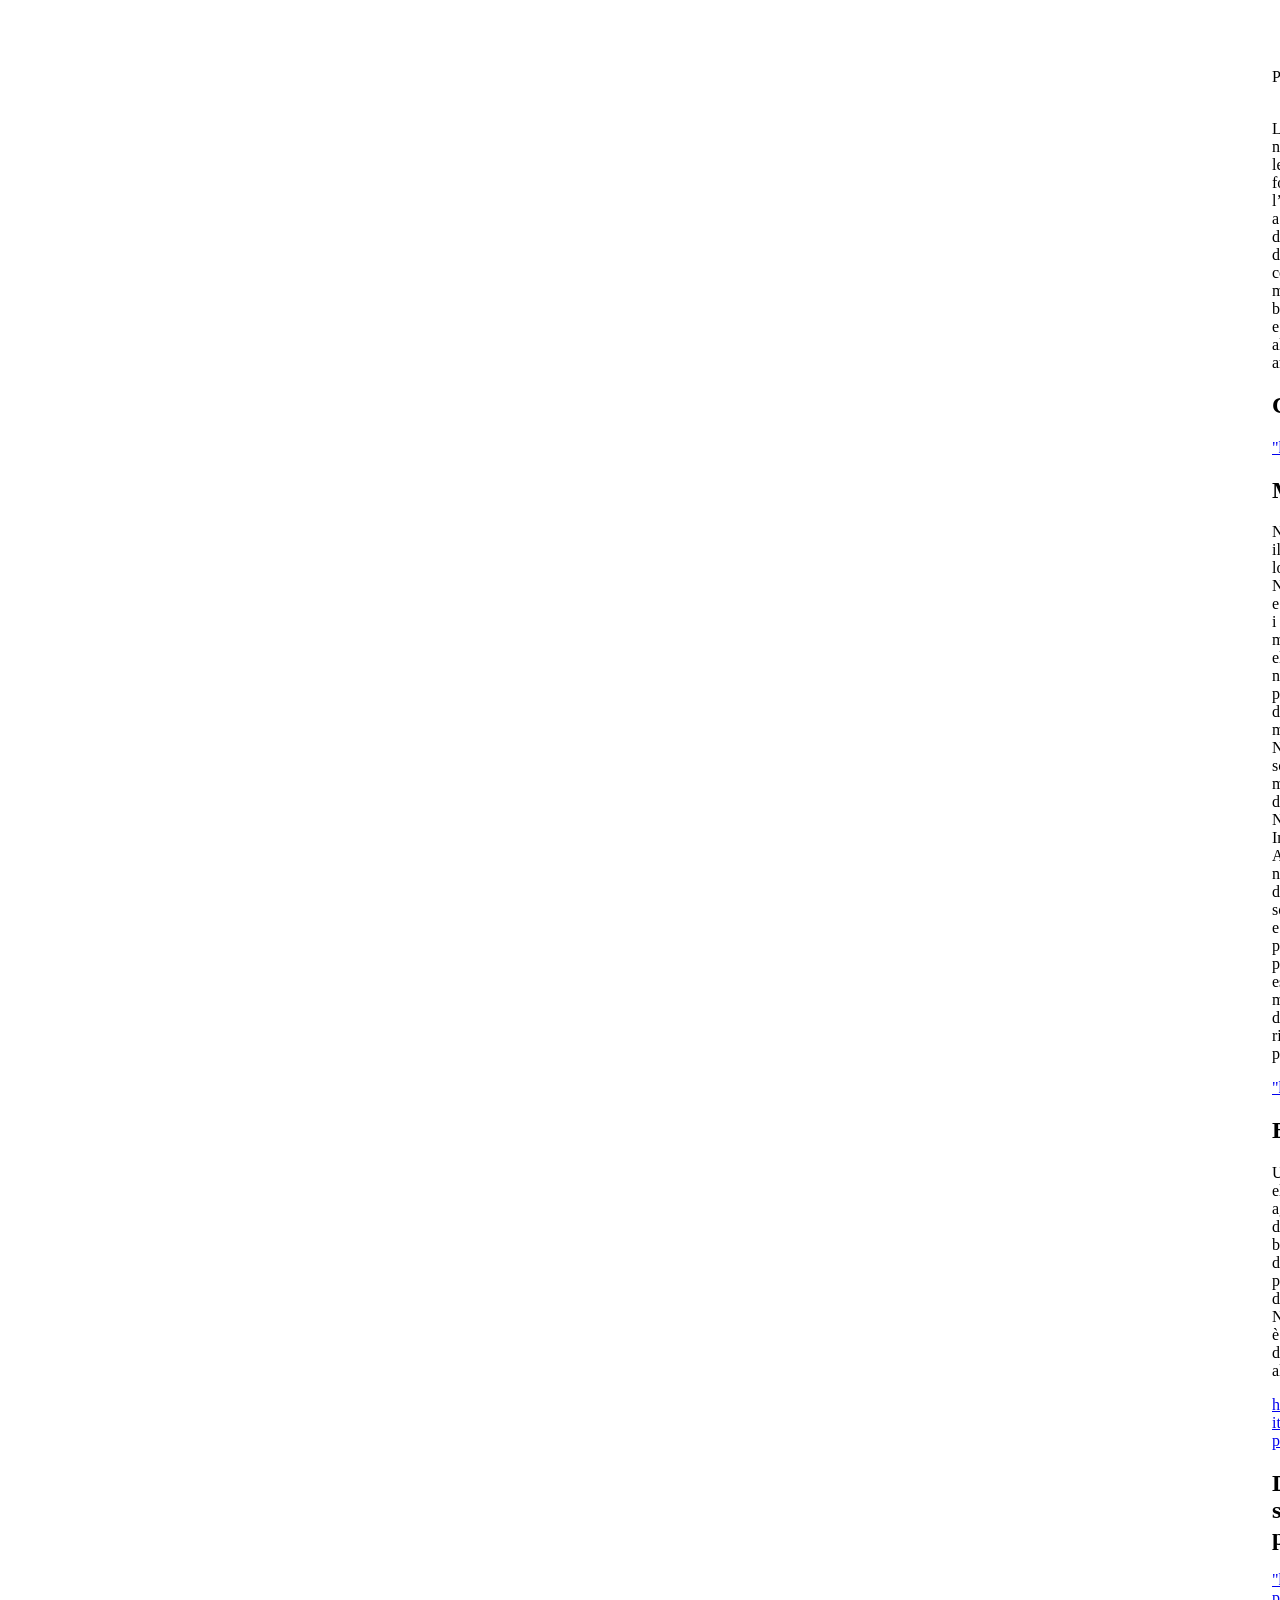
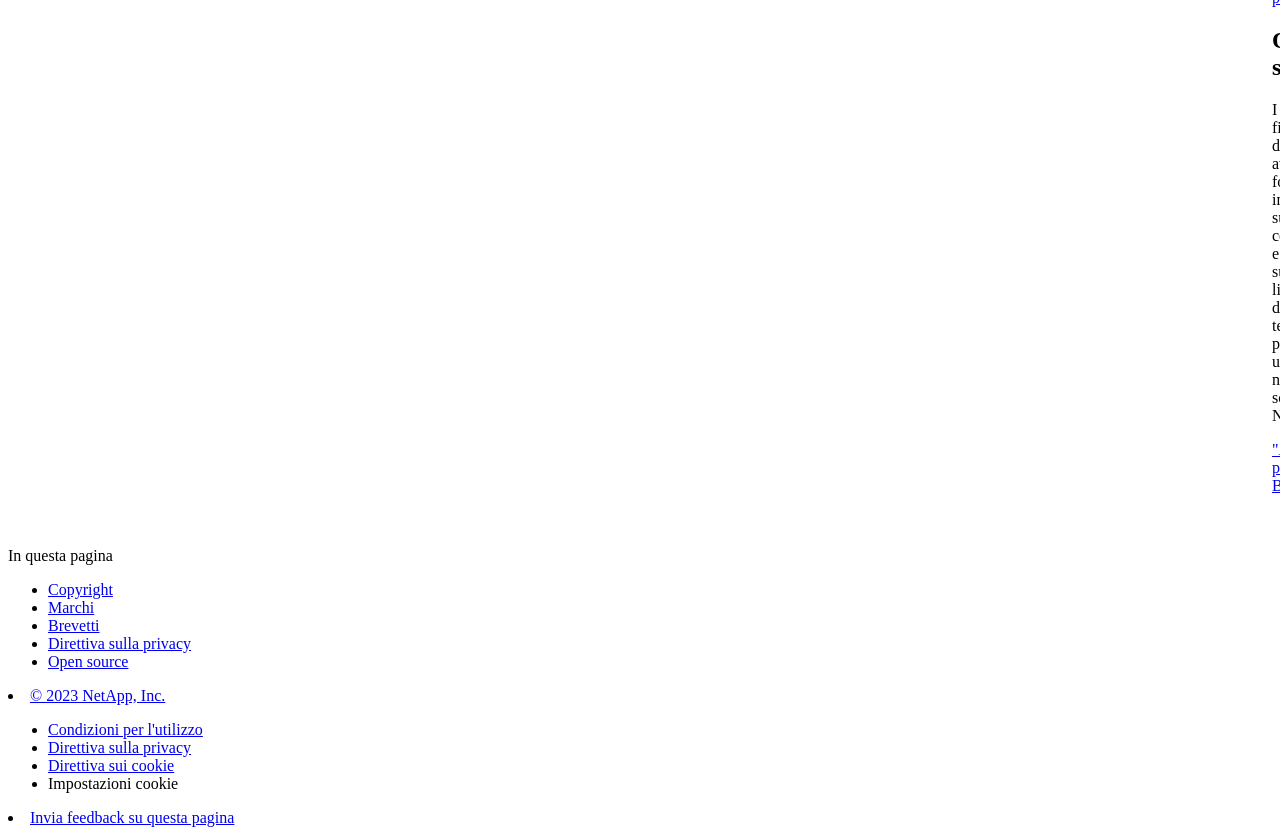
==== commit 30304d79: "Built from 86400fd NetAppDocs/netappdocs-build@1e50ed9cb9507fe72209873ba15ecec8062272a0" ====
--- a/legal-notices.html
+++ b/legal-notices.html
@@ -22,15 +22,13 @@
 
   <!-- RSS Feed --><link rel="alternate" type="application/rss+xml" title="NetApp Documentation" href="/it-it/bluexp-storagegrid/feed.xml"><!-- CSS Definitions: NetApp CSS should be defined after generic css -->
 
-  <!-- Elastic Search -->
-  <link rel="stylesheet" href="//cdn.jsdelivr.net/searchkit/0.10.0/theme.css">
 
   <!-- Combined CSS -->
-  <link rel="stylesheet" type="text/css" href="/it-it/bluexp-storagegrid/css/netappdocs.css">
-
-  
-  <link rel="stylesheet" href="/it-it/bluexp-storagegrid/css/landing-page.css" type="text/css">
-  <link rel="stylesheet" href="/it-it/bluexp-storagegrid/css/tabbed-blocks.css" type="text/css">
+  <link rel="stylesheet" type="text/css" href="/it-it/bluexp-storagegrid/css/ie-netappdocs.css">
+
+  
+  <link rel="stylesheet" href="/it-it/bluexp-storagegrid/css/ie-landing-page.css" type="text/css">
+  <link rel="stylesheet" href="/it-it/bluexp-storagegrid/css/ie-tabbed-blocks.css" type="text/css">
   <!-- Canonical url -->
   <link rel="canonical" href="https://docs.netapp.com/it-it/bluexp-storagegrid/legal-notices.html" />
   <link rel="alternate" hreflang="x-default" href="https://docs.netapp.com/us-en/bluexp-storagegrid/legal-notices.html" />
@@ -43,114 +41,49 @@
   <link rel="alternate" hreflang="de" href="https://docs.netapp.com/de-de/bluexp-storagegrid/legal-notices.html" />
   <link rel="alternate" hreflang="es" href="https://docs.netapp.com/es-es/bluexp-storagegrid/legal-notices.html" />
   <link rel="alternate" hreflang="fr" href="https://docs.netapp.com/fr-fr/bluexp-storagegrid/legal-notices.html" />
-  <link rel='stylesheet' href='/it-it/bluexp-storagegrid/css/na-feature.css' type='text/css'><!-- Top level site integrations --><script>
-    function addAdobeLaunch(adobeId) {
-      var head = document.getElementsByTagName('head')[0];
-      var adobe = document.createElement("script");
-      adobe.type = "text/plain";
-      adobe.className = "optanon-category-C0002";
-      adobe.src = "//assets.adobedtm.com/60287eadf1ee/c284da483c83/"+adobeId+".min.js";
-      head.appendChild(adobe);
-    }
-
-    function addGoogleAnalytics(gtagId) {
-      var google = document.createElement("script");
-      google.type = "text/plain";
-      google.className = "optanon-category-C0002";
-      google.src = "https://www.googletagmanager.com/gtag/js?id="+gtagId;
-      var head = document.getElementsByTagName('head')[0];
-      head.appendChild(google);
-
-      window.dataLayer = window.dataLayer || [];
-      function gtag(){dataLayer.push(arguments);}
-      gtag('js', new Date());
-      gtag('config', gtagId);
-    }
-
-    function addConsent(consentId) {
-      var head = document.getElementsByTagName('head')[0];
-      var onetrustConsent = document.createElement("script");
-      onetrustConsent.type = "text/javascript";
-      onetrustConsent.src = "https://cdn.cookielaw.org/consent/"+consentId+"/OtAutoBlock.js";
-      head.appendChild(onetrustConsent);
-
-      var onetrustScript = document.createElement("script");
-      onetrustScript.type = "text/javascript";
-      onetrustScript.src = "https://cdn.cookielaw.org/scripttemplates/otSDKStub.js";
-      onetrustScript.charset = "UTF-8";
-      onetrustScript.dataset.documentLanguage = "true";
-      onetrustScript.dataset.domainScript = consentId;
-      head.appendChild(onetrustScript);
-    }addConsent("72570c5c-fe30-465f-b0e0-b77f7fb4ae34");
-    addAdobeLaunch("launch-e9ff3acac59f");
-    addGoogleAnalytics("UA-81697994-3");function OptanonWrapper() { }
+  <!-- Top level site integrations -->
+<script type="text/javascript" src="https://cdn.cookielaw.org/consent/72570c5c-fe30-465f-b0e0-b77f7fb4ae34/OtAutoBlock.js"></script>
+    <script type="text/javascript" src="https://cdn.cookielaw.org/scripttemplates/otSDKStub.js" charset="UTF-8" data-document-language="true" data-domain-script="72570c5c-fe30-465f-b0e0-b77f7fb4ae34"></script>
+    <script type="text/javascript">function OptanonWrapper() { }</script>
+    <script type="text/plain" class="optanon-category-C0002" src="https://assets.adobedtm.com/60287eadf1ee/c284da483c83/launch-e9ff3acac59f.min.js"></script>
+    <script class="optanon-category-C0001">(function(w,d,s,l,i){w[l]=w[l]||[];w[l].push({'gtm.start':
+        new Date().getTime(),event:'gtm.js'});var f=d.getElementsByTagName(s)[0],
+        j=d.createElement(s),dl=l!='dataLayer'?'&l='+l:'';j.setAttributeNode(d.createAttribute('data-ot-ignore'));j.setAttribute('class','optanon-category-C0001');j.async=true;
+        j.src='https://www.googletagmanager.com/gtm.js?id='+i+dl+'';f.parentNode.insertBefore(j,f);
+        })(window,document,'script','dataLayer','GTM-MD73T9M');</script>
+
+  <script src="https://cdnjs.cloudflare.com/ajax/libs/jquery/2.1.4/jquery.min.js"></script>
+  
+  <script>
+    $(document).ready(function() {
+      const MASTHEAD_OFFSET = 65;
+      const SECTIONS = $("main h2, main h3");
+      // PAGE NAV - Init
+      if (SECTIONS.length == 0) {
+        // remove if there is no elements
+        /*
+        $("#ie-right-navbar").remove();
+        $("#ie-right-navbar-collapse").remove();
+        */
+      } else {
+        $(".page-nav-title").css('display', 'block');
+        for (var i = 0; i < SECTIONS.length; i++) {
+          var sectionId = $(SECTIONS[i]).attr('id');
+          var sectionName = $(SECTIONS[i]).text();
+          var subClass = $(SECTIONS[i]).is("h3") ? ' page-nav__sublink' : '';
+          $("#page-menu").append('<li class="page-nav-item"><a href="#' + sectionId + '" class="page-nav__link' + subClass + '">' + sectionName + '</a></li>');
+        }
+        $(".page-nav__link").first().addClass('page-nav__link--active');
+      }
+    });
   </script>
-  <script src="https://cdnjs.cloudflare.com/ajax/libs/jquery/2.1.4/jquery.min.js"></script>
+  
   <script src="https://cdnjs.cloudflare.com/ajax/libs/jquery-cookie/1.4.1/jquery.cookie.min.js"></script>
 
   <!-- Used for Product Family Page Sidebar Visibility --><!-- Used to import Promise for IE. Required for SearchKit -->
-  <script src="https://cdnjs.cloudflare.com/ajax/libs/bluebird/3.3.5/bluebird.min.js"></script><script src='/it-it/bluexp-storagegrid/js/na-search.js'></script><script src='/it-it/bluexp-storagegrid/js/na-pagenav.js'></script><script src='/it-it/bluexp-storagegrid/js/na-utility.js'></script>
- <!--  
-  <link rel='stylesheet' href='/it-it/bluexp-storagegrid/css/prism.css' type='text/css'>
-  <link rel='stylesheet' href='/it-it/bluexp-storagegrid/css/prism-netapp.css' type='text/css'>
- -->
-
-  <!-- <script src='/it-it/bluexp-storagegrid/js/na-utility.js'></script> -->
-  <script src='/it-it/bluexp-storagegrid/js/clouddocs.js'></script>
-  <script src='/it-it/bluexp-storagegrid/js/jquery.navgoco.min.js'></script>
-  <script src="https://maxcdn.bootstrapcdn.com/bootstrap/3.3.7/js/bootstrap.min.js" integrity="sha384-Tc5IQib027qvyjSMfHjOMaLkfuWVxZxUPnCJA7l2mCWNIpG9mGCD8wGNIcPD7Txa" crossorigin="anonymous"></script>
-  <!-- <script src='/it-it/bluexp-storagegrid/js/toc.js'></script> -->
-  <!-- <script src='/it-it/bluexp-storagegrid/js/customscripts.js'></script> --><script>
-      $(document).ready(function() {
-          
-          var collapseOnInit = true;
-          
-
-          var navSettings = {
-              "caretHtml": '',
-              "accordion": collapseOnInit,
-              "openClass": 'active', // open
-              "save": false, // leave false or nav highlighting doesn't work right
-              "cookie": {
-                  "name": 'navgoco',
-                  "expires": false,
-                  "path": '/'
-              },
-              "slide": {
-                  "duration": 400,
-                  "easing": 'swing'
-              }
-          };
-
-          // Initialize navgoco with default options
-          $("#mysidebar").navgoco(navSettings);
-          
-
-          $("#collapseAll").click(function(e) {
-              e.preventDefault();
-              $("#mysidebar").navgoco('toggle', false);
-          });
-
-          $("#expandAll").click(function(e) {
-              e.preventDefault();
-              $("#mysidebar").navgoco('toggle', true);
-          });
-
-          $(".sidebar-nav-container").on("scroll", function() {
-            $.cookie("sidebarScroll", $(".sidebar-nav-container").scrollTop(), {
-              path    : "/it-it/bluexp-storagegrid"  
-            });
-          });
-          $(function() {
-            if ($.cookie("sidebarScroll")) {
-              $(".sidebar-nav-container").scrollTop($.cookie("sidebarScroll"));
-            }
-          });
-
-      });
-
-  </script>
-  <script>
+  <script src="https://cdnjs.cloudflare.com/ajax/libs/bluebird/3.3.5/bluebird.min.js"></script><script src='/it-it/bluexp-storagegrid/js/na-search.js'></script><script src='/it-it/bluexp-storagegrid/js/ie-clouddocs.js'></script>
+  <script src="https://maxcdn.bootstrapcdn.com/bootstrap/3.3.7/js/bootstrap.min.js" integrity="sha384-Tc5IQib027qvyjSMfHjOMaLkfuWVxZxUPnCJA7l2mCWNIpG9mGCD8wGNIcPD7Txa" crossorigin="anonymous"></script><script>
+    /*
       $(document).ready(function() {
           $("#tg-sb-link").click(function() {
               $("#tg-sb-sidebar").toggle();
@@ -160,192 +93,551 @@
               $("#tg-sb-icon").toggleClass('fa-toggle-off');
           });
       });
+      */
   </script>
   <script src='/it-it/bluexp-storagegrid/js/custom-dropdown.js'></script>
   <script src='/it-it/bluexp-storagegrid/js/FileSaver.min.js'></script>
   <script src='/it-it/bluexp-storagegrid/js/jszip-utils.min.js'></script>
-  <script src='/it-it/bluexp-storagegrid/js/jszip.min.js'></script>
-  <!-- <script src='/it-it/bluexp-storagegrid/js/pdf-ux.js'></script> -->
-</head>
+  <script src='/it-it/bluexp-storagegrid/js/jszip.min.js'></script><script src='/it-it/bluexp-storagegrid/js/ie-pdf-ux.js'></script></head>
 
 
   <body class role="document" data-flavor="">
-    <div id="page" class="n-off-canvas-menu">
-      <div class="n-off-canvas-menu__menu"><!--TODO: Add offcanvas code --></div>
-      <div class="n-off-canvas-menu__content-wrap">
-        <header class="site-header" id="banner">
-  
-  <!-- Start Page Toolbar -->
-  
-  <div class="page-nav-toolbar"><div class="page-nav-contribute"><a target="_blank" href="https://github.com/NetAppDocs/bluexp-storagegrid.it-it/issues/new?template=new-from-page.yml&page-url=https://docs.netapp.com/it-it/bluexp-storagegrid/legal-notices.html&page-title=Note legali" class="page-nav-contribute-link" role="button"><img src="/it-it/bluexp-storagegrid/images/discuss-sm.svg" alt="" class="github-icon" />Richiedi modifiche alla documentazione</a><a target="_blank" href="https://github.com/NetAppDocs/bluexp-storagegrid/blob/main/legal-notices.adoc" class="page-nav-contribute-link" role="button"><img src="/it-it/bluexp-storagegrid/images/edit-sm.svg" alt="" class="github-icon" />Modifica questa pagina</a><a target="_blank" href="https://docs.netapp.com/us-en/contribute/" class="page-nav-contribute-link"  ><img src="/it-it/bluexp-storagegrid/images/article-sm.svg" alt="" class="github-icon" />Scopri come collaborare</a></div>
-    <div class="page-nav-container">
-      <nav class="page-nav-fixed">
-        <div class="page-nav-title">IN QUESTA PAGINA</div>
-        <div class="page-nav-links">
-          <ul class="page-nav-inner" id="page-menu"></ul>
-        </div>
-      </nav>
-    </div>
-  </div>
-  
-  
-  <!-- Start top_hat -->
-  <div class="n-top-hat">
-    <div class="n-container">
-      <div class="n-top-hat__cross-property-nav">
-        <ul class="n-top-hat__list">
-          <li class="n-top-hat__list-item">
-            <a href="https://www.netapp.com/products-a-z/" class="n-top-hat__link">Prodotto e soluzioni</a>
-          </li>
-          <li class="n-top-hat__list-item">
-            <a href="https://www.netapp.com/support-and-training/netapp-university/" class="n-top-hat__link">Supporto e training</a>
-          </li>
-          <li class="n-top-hat__list-item">
-            <a href="https://cloud.netapp.com" class="n-top-hat__link">Cloud Central</a>
-          </li>
-          <li class="n-top-hat__list-item">
-            <a href="https://community.netapp.com/" class="n-top-hat__link">Community</a>
-          </li>
-          <li class="n-top-hat__list-item">
-            <a href="https://blog.netapp.com/" class="n-top-hat__link">Blog</a>
-          </li>
-          <li class="n-top-hat__list-item">
-            <a href="https://customers.netapp.com/en/" class="n-top-hat__link">Testimonianze dei clienti</a>
-          </li>
-        </ul>
-      </div>
-      <div class="n-top-hat__utils">
-        <ul class="n-top-hat__list">
-          <li class="n-top-hat__list-item">
-            <a href="https://www.netapp.com/company/contact-us/" target="_self" class="n-top-hat__link" data-ntap-ui="contact-us">Contatto</a>
-          </li>
-        </ul>
-      </div>
-    </div>
-  </div>
-  <!-- End top_hat -->
-
-  <!-- Start property bar -->
-  <style>
-    .n-property-navigation-bar__menus--desktop-experience .n-menu--mega__default-content__heading span {
-    color: #34B0FF;
-    }
-  </style>
-  <div class="n-property-bar " data-ntap-ui="sticky-nav">
-    <div class="n-property-bar__inner-wrap">
-      <div class="n-property-bar__menu-toggle">
-        <a href="#" class="n-property-bar__menu-toggle-link">
-          <span class="n-property-bar__menu-toggle-text">Menu</span>
-          <svg class="n-icon-bars n-property-bar__menu-toggle-icon" aria-labelledby="title">
-            <title>bars</title>
-            <use xlink:href="/it-it/bluexp-storagegrid/images/sprite.svg#bars"></use>
-          </svg>
-        </a>
-      </div>
-      <div class="n-property-bar__property-mark ">
-        <a href="https://www.netapp.com" class="n-property-bar__property-link">
-          <div class="n-property-bar__logo">
-            <svg class="n-icon-netapp-mark n-icon-netapp-mark n-property-bar__netapp-mark-icon" aria-labelledby="title">
-              <title>netapp-mark</title>
-              <use xlink:href="/it-it/bluexp-storagegrid/images/sprite.svg#netapp-mark"></use>
-            </svg>
-            <svg class="n-icon-netapp-logo n-property-bar__logo-svg" aria-labelledby="title">
-              <title>netapp-logo</title>
-              <use xlink:href="/it-it/bluexp-storagegrid/images/sprite.svg#netapp-logo"></use>
-            </svg>
-          </div>
-        </a>
-      </div>
-
-      
-      
-      
-      <div class="search-property-bar">
-        <div id="search-demo-container" class="searchbox n-property-bar__search">
-          <div id="react-search" 
-          data-search-html="/it-it/bluexp-storagegrid/search.html"
-          data-type="widget" 
-          data-placeholder="Esplora la documentazione"
-          data-no-results-found="Nessun risultato per {query}"
-          data-did-you-mean="Cerca {suggestion}."
-          data-no-results-found-did-you-mean="Nessun risultato per {query}. Intendi {suggestion}?"
-          data-results-found="{hitCount} risultati trovati"
-          data-error-message="Si è verificato un problema durante il recupero dei risultati. Riprova."
-          data-error-reset="Reimposta ricerca"
-          data-sk-es-pf-indexes=""
-          data-flavor=""></div>
-          <button class="n-property-bar__search-toggle-button" type="button">
-            <svg class="n-icon-search n-property-bar__search-toggle-button-icon" aria-labelledby="title">
-              <title>search</title>
-              <use xmlns:xlink="http://www.w3.org/1999/xlink" xlink:href="/it-it/bluexp-storagegrid/images/sprite.svg#search"></use>
-            </svg>
-          </button>
-        </div>
-      </div>
-      
-    </div>
-  </div>
-  <div class="n-property-bar__toolbar">
-    <!-- Start Language Selector --><div id="language-dropdown" class="custom-dropdown custom-dropdown-lang">
-      <div class="custom-dropdown-select custom-dropdown-select-lang">
-      <span class="lang-name">Italiano</span>
-          <svg class="n-globe__icon" aria-labelledby="title">
-            <title>globe</title>
-            <use xmlns:xlink="http://www.w3.org/1999/xlink" xlink:href="/it-it/bluexp-storagegrid/images/sprite.svg#globe"></use>
-          </svg>
-        </button>
-      </div>
-
-      <ul class="custom-dropdown-menu"><li>
-          <a href="https://docs.netapp.com/it-it/bluexp-storagegrid/legal-notices.html" target="_self"><span translate="no" class="notranslate">Italiano</span></a>
-        </li><li>
-          <a href="https://docs.netapp.com/us-en/bluexp-storagegrid/legal-notices.html" target="_self"><span translate="no" class="notranslate">English</span></a>
-        </li><li>
-          <a href="https://docs.netapp.com/ja-jp/bluexp-storagegrid/legal-notices.html" target="_self"><span translate="no" class="notranslate">日本語</span></a>
-        </li><li>
-          <a href="https://docs.netapp.com/ko-kr/bluexp-storagegrid/legal-notices.html" target="_self"><span translate="no" class="notranslate">한국어</span></a>
-        </li><li>
-          <a href="https://docs.netapp.com/zh-cn/bluexp-storagegrid/legal-notices.html" target="_self"><span translate="no" class="notranslate">简体中文</span></a>
-        </li><li>
-          <a href="https://docs.netapp.com/zh-tw/bluexp-storagegrid/legal-notices.html" target="_self"><span translate="no" class="notranslate">繁體中文</span></a>
-        </li><li>
-          <a href="https://docs.netapp.com/de-de/bluexp-storagegrid/legal-notices.html" target="_self"><span translate="no" class="notranslate">Deutsch</span></a>
-        </li><li>
-          <a href="https://docs.netapp.com/es-es/bluexp-storagegrid/legal-notices.html" target="_self"><span translate="no" class="notranslate">Español</span></a>
-        </li><li>
-          <a href="https://docs.netapp.com/fr-fr/bluexp-storagegrid/legal-notices.html" target="_self"><span translate="no" class="notranslate">Français</span></a>
-        </li></ul>
-    </div>
-    <!-- End Language Selector -->
-
-    <div class="n-property-bar__cta"></div>
-  </div>
-  <!-- End property bar -->
-</header>
-
+    <div class="skip-to-main">
+      <a href="#main" >Skip to main content</a>
+    </div><noscript><iframe src="https://www.googletagmanager.com/ns.html?id=GTM-MD73T9M"
+      height="0" width="0" style="display:none;visibility:hidden"></iframe></noscript><div id="page" class="">
+      <div id="ie-phone-menu" class=""></div>
+      <div id="ie-content-wrap" class="">
+        <nav id="ie-new-header">
+    <ul>
+        <li id="ie-phone-menu-button">
+            <a href="#">
+                <image id="" src="/it-it/bluexp-storagegrid/images/hamburger.svg" alt="menu" />
+            </a>
+        </li>
+
+        <li>
+            <a href="https://www.netapp.com/it">
+                <image id="ie-header-logo" src="/it-it/bluexp-storagegrid/images/netapp_logo.svg" alt="netapp" />
+            </a>
+        </li>
+        <li id="ie-header-docs">
+            <a href="https://www.netapp.com/it/support-and-training/documentation/">Documenti</a>
+        </li>
+
+        <!-- Empty container to push header left with or without lang selector -->
+        <li id="empty-container" style="margin-left: auto">
+        </li>
+        <!-- Start Language Selector --><li id="ie-language-dropdown">
+            <div id="language-dropdown" class="custom-dropdown custom-dropdown-lang">
+                <div class="custom-dropdown-select custom-dropdown-select-lang">
+                    <img src="/it-it/bluexp-storagegrid/images/language_white_24dp.svg" class="n-globe__icon" />
+                    <span class="lang-name">Italiano</span>
+                    <img src="/it-it/bluexp-storagegrid/images/dropdown-arrow.svg" alt="" class="custom-icon chevrondown header invisible" />
+                    <img src="/it-it/bluexp-storagegrid/images/dropdown-arrow.svg" alt="" class="custom-icon chevronup header" />
+                    </button>
+                </div>
+
+                <ul class="custom-dropdown-menu"><li>
+                        <a href="https://docs.netapp.com/it-it/bluexp-storagegrid/legal-notices.html"
+                            target="_self"><span translate="no" class="notranslate">Italiano</span></a>
+                    </li><li>
+                        <a href="https://docs.netapp.com/us-en/bluexp-storagegrid/legal-notices.html"
+                            target="_self"><span translate="no" class="notranslate">English</span></a>
+                    </li><li>
+                        <a href="https://docs.netapp.com/ja-jp/bluexp-storagegrid/legal-notices.html"
+                            target="_self"><span translate="no" class="notranslate">日本語</span></a>
+                    </li><li>
+                        <a href="https://docs.netapp.com/ko-kr/bluexp-storagegrid/legal-notices.html"
+                            target="_self"><span translate="no" class="notranslate">한국어</span></a>
+                    </li><li>
+                        <a href="https://docs.netapp.com/zh-cn/bluexp-storagegrid/legal-notices.html"
+                            target="_self"><span translate="no" class="notranslate">简体中文</span></a>
+                    </li><li>
+                        <a href="https://docs.netapp.com/zh-tw/bluexp-storagegrid/legal-notices.html"
+                            target="_self"><span translate="no" class="notranslate">繁體中文</span></a>
+                    </li><li>
+                        <a href="https://docs.netapp.com/de-de/bluexp-storagegrid/legal-notices.html"
+                            target="_self"><span translate="no" class="notranslate">Deutsch</span></a>
+                    </li><li>
+                        <a href="https://docs.netapp.com/es-es/bluexp-storagegrid/legal-notices.html"
+                            target="_self"><span translate="no" class="notranslate">Español</span></a>
+                    </li><li>
+                        <a href="https://docs.netapp.com/fr-fr/bluexp-storagegrid/legal-notices.html"
+                            target="_self"><span translate="no" class="notranslate">Français</span></a>
+                    </li></ul>
+            </div>
+            </li>
+        <!-- End Language Selector -->
+
+
+        <li id="ie-allnetapp">
+            <div id="allnetapp-dropdown" class="custom-dropdown custom-dropdown-allnetapp">
+                <div class="custom-dropdown-select custom-dropdown-select-allnetapp">
+                    <img src="/it-it/bluexp-storagegrid/images/apps_white_24dp.svg" alt="" class="allnetapp-icon" />
+                    <span class="allnetapp-name">Tutto NetApp</span>
+                    <img src="/it-it/bluexp-storagegrid/images/dropdown-arrow.svg" alt="" class="custom-icon chevrondown header invisible" />
+                    <img src="/it-it/bluexp-storagegrid/images/dropdown-arrow.svg" alt="" class="custom-icon chevronup header" />
+                    </button>
+                </div>
+
+                <ul class="custom-dropdown-menu allnetapp-dropdown">
+                    <li>
+                        <a href="https://bluexp.netapp.com/"
+                            target="_self"><span translate="no" class="notranslate">BlueXP</span></a>
+                    </li>
+                    <li>
+                        <a href="https://mysupport.netapp.com/site/"
+                            target="_self"><span translate="no" class="notranslate">Supporto</span></a>
+                    </li>
+                    <li>
+                        <a href="https://kb.netapp.com/"
+                            target="_self"><span translate="no" class="notranslate">Knowledge Base</span></a>
+                    </li>
+                    <li>
+                        <a href="https://www.netapp.com/it/support-and-training/netapp-learning-services/"
+                            target="_self"><span translate="no" class="notranslate">Training</span></a>
+                    </li>
+                </ul>
+            </div>
+
+        </li>
+
+    </ul>
+</nav>
 
         <main id="n-main-content" class="n-main-content">
           <!-- Start Documentation Content -->
 <div class="ie-main">
-  <!-- Sidebar Column -->
-  
-  <div class="col-md-3" id="sidebar-height">
-      <button id="btn-sidebar-collapse" onclick="hideSidebar()"><img src="/it-it/bluexp-storagegrid/images/collapse.png" alt="Comprimi pannello di navigazione"></button>
-      <div class="n-pdf-header">
-  <a id="toggleButtonPdf" class="n-pdf-button" type="button">
-    <img src="/it-it/bluexp-storagegrid/images/pdf.png" alt="" width="16" height="16"/>PDF disponibili<span>
-    </span>
-  </a>
-</div>
-<div class="n-pdf-body-container">
-  <ul id="toggleContainerPdf" class="n-pdf-body" style="display:none;"><li class="pdf-ux-container">
+
+<div id="ie-new-sidebar-collapse" style="display: none">
+    <img id="sidebar-expand" class="ie-searchbox-icon" src="/it-it/bluexp-storagegrid/images/double_arrow.svg" alt="" />
+</div>
+<div id="ie-new-sidebar">
+    <div id="ie-product-identity-lockup">
+        <div id="sidebar-collapse" class="">
+            <img src="/it-it/bluexp-storagegrid/images/double_arrow.svg" alt="" />
+        </div>
+        <div id="ie-breadcrumb" class="">
+  <ul class="ie-breadcrumb">
+    <li class="">
+      <a href="https://docs.netapp.com">Tutti i documenti</a>
+    </li>
+    
+    
+    <li class="">
+      <a href="https://docs.netapp.com/us-en/cloud/">Documentazione Cloud</a>
+    </li>
+    
+
+    
+    <li class="">
+      <a href="https://docs.netapp.com/it-it/bluexp-family/">
+        BlueXP
+      </a>
+    </li>
+    
+  </ul>
+  
+  <div class="ie-product-name" >
+    <!--<a href="/it-it/bluexp-storagegrid/">-->
+      StorageGRID
+    <!--</a>-->
+  </div>
+</div>
+
+            
+
         
         
+
+<div id="ie-searchbox" class="ie-searchbox-sidebar ">
+    <img class="ie-searchbox-icon" src="/it-it/bluexp-storagegrid/images/loupe.svg" alt=""/>
+    <div id="react-search" 
+        data-search-html="/it-it/bluexp-storagegrid/search.html" 
+        data-type="widget"
+        data-placeholder="Esplora la documentazione"
+        data-no-results-found="Nessun risultato per {query}"
+        data-did-you-mean="Cerca {suggestion}."
+        data-no-results-found-did-you-mean="Nessun risultato per {query}. Intendi {suggestion}?"
+        data-results-found="{hitCount} risultati trovati"
+        data-error-message="Si è verificato un errore. Riprova."
+        data-error-reset="Reimposta ricerca"
+        data-sk-es-pf-indexes="" 
+        data-flavor="">
+    </div>
+</div>
         
-        <a target="_blank" href="/it-it/bluexp-storagegrid/pdfs/fullsite-sidebar/Documentazione_StorageGRID.pdf" >
-          <img src="/it-it/bluexp-storagegrid/images/pdf.png" alt="" width="16" height="16"/>PDF del sito di questa documentazione</a>
-
-
+    </div>
+    <div id="ie-new-toc"><script>
+  let sidebarAccordion = true;
+
+  /* specific css rules for Mac */
+  if(navigator.platform.match('Mac') !== null) {
+    document.body.setAttribute('class', 'OSX');
+  }
+
+</script>
+
+<div id="ie-sidebar-container">
+  <ul id="ie-sidebar-list" ><li 
+      data-pdf-exists="true" 
+      data-pdf-filename="Documenti StorageGRID"
+      data-li-level="1#" 
+      class="   "
+      dale-page-url="/legal-notices.html" 
+      dale-entry-url="/index.html" 
+    ><a class="ie-sidebar-menuitem-1 " href="/it-it/bluexp-storagegrid/index.html">
+        Documenti StorageGRID
+      </a></li><li 
+      data-pdf-exists="true" 
+      data-pdf-filename="Note di rilascio"
+      data-li-level="1" 
+      class=" sidebar-folder    "
+      dale-page-url="/legal-notices.html" 
+      dale-entry-url="" 
+    ><a class="ie-sidebar-menuitem-1  ie-sidebar-button " href="#">
+        <img class="ie-sidebar-icon ie-sidebar-button open" src="/it-it/bluexp-storagegrid/images/link_expand.svg" alt="" />
+        <img class="ie-sidebar-icon ie-sidebar-button close" src="/it-it/bluexp-storagegrid/images/link_collapse.svg" alt="" />
+        <!--<div class="" style="display: inline;"> Note di rilascio</div>-->
+         Note di rilascio
+      </a>
+      <ul class="">
+        <li 
+      data-pdf-exists="true" 
+      data-pdf-filename="Novità"
+      data-li-level="2#" 
+      class="   "
+      dale-page-url="/legal-notices.html" 
+      dale-entry-url="/whats-new.html" 
+    ><a class="ie-sidebar-menuitem-2 " href="/it-it/bluexp-storagegrid/whats-new.html">
+        Novità
+      </a></li></ul></li><li 
+      data-pdf-exists="true" 
+      data-pdf-filename="Inizia subito"
+      data-li-level="1" 
+      class=" sidebar-folder    "
+      dale-page-url="/legal-notices.html" 
+      dale-entry-url="" 
+    ><a class="ie-sidebar-menuitem-1  ie-sidebar-button " href="#">
+        <img class="ie-sidebar-icon ie-sidebar-button open" src="/it-it/bluexp-storagegrid/images/link_expand.svg" alt="" />
+        <img class="ie-sidebar-icon ie-sidebar-button close" src="/it-it/bluexp-storagegrid/images/link_collapse.svg" alt="" />
+        <!--<div class="" style="display: inline;"> Inizia subito</div>-->
+         Inizia subito
+      </a>
+      <ul class="">
+        <li 
+      data-pdf-exists="true" 
+      data-pdf-filename="Scopri i sistemi StorageGRID"
+      data-li-level="2#" 
+      class="   "
+      dale-page-url="/legal-notices.html" 
+      dale-entry-url="/task-discover-storagegrid.html" 
+    ><a class="ie-sidebar-menuitem-2 " href="/it-it/bluexp-storagegrid/task-discover-storagegrid.html">
+        Scopri i sistemi StorageGRID
+      </a></li></ul></li><li 
+      data-pdf-exists="true" 
+      data-pdf-filename="Gestire i sistemi StorageGRID"
+      data-li-level="1" 
+      class=" sidebar-folder    "
+      dale-page-url="/legal-notices.html" 
+      dale-entry-url="" 
+    ><a class="ie-sidebar-menuitem-1  ie-sidebar-button " href="#">
+        <img class="ie-sidebar-icon ie-sidebar-button open" src="/it-it/bluexp-storagegrid/images/link_expand.svg" alt="" />
+        <img class="ie-sidebar-icon ie-sidebar-button close" src="/it-it/bluexp-storagegrid/images/link_collapse.svg" alt="" />
+        <!--<div class="" style="display: inline;"> Gestire i sistemi StorageGRID</div>-->
+         Gestire i sistemi StorageGRID
+      </a>
+      <ul class="">
+        <li 
+      data-pdf-exists="true" 
+      data-pdf-filename="Visualizza i tuoi sistemi StorageGRID"
+      data-li-level="2#" 
+      class="   "
+      dale-page-url="/legal-notices.html" 
+      dale-entry-url="/task-view-storagegrid.html" 
+    ><a class="ie-sidebar-menuitem-2 " href="/it-it/bluexp-storagegrid/task-view-storagegrid.html">
+        Visualizza i tuoi sistemi StorageGRID
+      </a></li><li 
+      data-pdf-exists="true" 
+      data-pdf-filename="Utilizza i servizi dati NetApp con StorageGRID"
+      data-li-level="2#" 
+      class="   "
+      dale-page-url="/legal-notices.html" 
+      dale-entry-url="/task-enable-data-services.html" 
+    ><a class="ie-sidebar-menuitem-2 " href="/it-it/bluexp-storagegrid/task-enable-data-services.html">
+        Utilizza i servizi dati NetApp con StorageGRID
+      </a></li><li 
+      data-pdf-exists="true" 
+      data-pdf-filename="Rimuovere un ambiente di lavoro"
+      data-li-level="2#" 
+      class="   "
+      dale-page-url="/legal-notices.html" 
+      dale-entry-url="/task-remove-storagegrid.html" 
+    ><a class="ie-sidebar-menuitem-2 " href="/it-it/bluexp-storagegrid/task-remove-storagegrid.html">
+        Rimuovere un ambiente di lavoro
+      </a></li></ul></li><li 
+      data-pdf-exists="true" 
+      data-pdf-filename="Conoscenza e supporto"
+      data-li-level="1" 
+      class=" sidebar-folder    "
+      dale-page-url="/legal-notices.html" 
+      dale-entry-url="" 
+    ><a class="ie-sidebar-menuitem-1  ie-sidebar-button " href="#">
+        <img class="ie-sidebar-icon ie-sidebar-button open" src="/it-it/bluexp-storagegrid/images/link_expand.svg" alt="" />
+        <img class="ie-sidebar-icon ie-sidebar-button close" src="/it-it/bluexp-storagegrid/images/link_collapse.svg" alt="" />
+        <!--<div class="" style="display: inline;"> Conoscenza e supporto</div>-->
+         Conoscenza e supporto
+      </a>
+      <ul class="">
+        <li 
+      data-pdf-exists="true" 
+      data-pdf-filename="Registrati per ricevere assistenza"
+      data-li-level="2#" 
+      class="   "
+      dale-page-url="/legal-notices.html" 
+      dale-entry-url="/task-support-registration.html" 
+    ><a class="ie-sidebar-menuitem-2 " href="/it-it/bluexp-storagegrid/task-support-registration.html">
+        Registrati per ricevere assistenza
+      </a></li><li 
+      data-pdf-exists="true" 
+      data-pdf-filename="Richiedi assistenza"
+      data-li-level="2#" 
+      class="   "
+      dale-page-url="/legal-notices.html" 
+      dale-entry-url="/task-get-help.html" 
+    ><a class="ie-sidebar-menuitem-2 " href="/it-it/bluexp-storagegrid/task-get-help.html">
+        Richiedi assistenza
+      </a></li></ul></li><li 
+      data-pdf-exists="true" 
+      data-pdf-filename="Note legali"
+      data-li-level="1#" 
+      class="  ie-sidebar-selected    "
+      dale-page-url="/legal-notices.html" 
+      dale-entry-url="/legal-notices.html" 
+    ><a class="ie-sidebar-menuitem-1 " href="/it-it/bluexp-storagegrid/legal-notices.html">
+        Note legali
+      </a></li></ul>
+</div>
+<script>
+
+  $(".ie-sidebar-button").click(function (e) {
+    e.preventDefault();
+    e.stopPropagation();
+
+    expandedLI = $('li.ie-sidebar-expand')
+
+    const li = $(this).closest("li");
+
+    const parentsLI = $(li).parents('li');
+
+    expandedLI.map(element => {
+      if (sidebarAccordion && !li.hasClass('ie-sidebar-expand') && jQuery.inArray(expandedLI[element], parentsLI) == -1) {
+        $(expandedLI[element]).toggleClass('ie-sidebar-expand');
+        $(expandedLI[element]).children("ul").animate({ height: 'toggle' }, 400, function () {
+          $(li).children("ul").toggleClass('ie-sidebar-open');
+
+        })
+      }
+
+    })
+
+    $(li).toggleClass('ie-sidebar-expand');
+    $(li).children("ul").animate({ height: 'toggle' }, 400, function () {
+      $(li).children("ul").toggleClass('ie-sidebar-open');
+    })
+  });
+
+
+  
+    $("li.ie-sidebar-selected").parents('ul').toggleClass("ie-sidebar-open");
+    $("li.ie-sidebar-selected").toggleClass("ie-sidebar-expand")
+    $("ul.ie-sidebar-open").parent().toggleClass("ie-sidebar-expand");
+    $("li.ie-sidebar-selected").children('ul').toggleClass("ie-sidebar-open")
+  
+  
+</script>
+    </div>
+</div>
+<script>
+
+    
+    let sidebarScrollTopPosition = 0;
+    $("#ie-new-toc").on("scroll", function () {
+        if (sidebarScrollTopPosition == 0) {
+            $.cookie("sidebarScroll", $("#ie-new-toc").scrollTop(), {
+                path: "/it-it/bluexp-storagegrid"
+            });
+        }
+
+        if ($("#ie-new-toc").scrollTop() > 0) {
+            $('#ie-product-identity-lockup').addClass('ie-addShadow');
+        } else {
+            $('#ie-product-identity-lockup').removeClass('ie-addShadow');
+        }
+    });
+
+    $(function () {
+        if ($.cookie("sidebarScroll")) {
+            $("#ie-new-toc").scrollTop($.cookie("sidebarScroll"));
+        }
+    });
+
+    function setSidebarBottom() {
+        const footerGap = PXinViewport($(".n-footer"));
+        document.getElementById("ie-new-sidebar").style.bottom = Math.max(0, footerGap) + "px";
+    }
+
+    window.onscroll = () => {
+        setSidebarBottom();
+    };
+
+    $("#sidebar-collapse").click(function (e) {
+        const sidebarWidth = $("#ie-new-sidebar").width() - $("#ie-new-sidebar-collapse").width();
+        e.preventDefault();
+        const width = $(".ie-content-pane").width();
+        const marginLeft = parseInt($(".ie-content-pane").css('marginLeft'));
+
+        if ($.cookie("sidebarScroll")) {
+            sidebarScrollTopPosition = $.cookie("sidebarScroll");
+        }
+
+        $("#ie-new-sidebar").animate({ width: 'toggle' }, 350, function () {
+            $("#ie-new-sidebar-collapse").show();
+            $("#ie-new-sidebar").removeClass("open")
+            $("#ie-new-sidebar").addClass("close")
+            $("#ie-new-sidebar").removeAttr("style")
+        });
+        $(".ie-content-pane").animate({ width: (width + sidebarWidth), marginLeft: (marginLeft - sidebarWidth) }, 350, function () {
+            resizeContent()
+        })
+
+    });
+    $("#sidebar-expand").click(function (e) {
+        const sidebarWidth = $("#ie-new-sidebar").width() - $("#ie-new-sidebar-collapse").width();
+        e.preventDefault();
+        const width = $(".ie-content-pane").width();
+        const marginLeft = parseInt($(".ie-content-pane").css('marginLeft'));
+
+        $("#ie-new-sidebar").animate({ width: 'toggle' }, 250, function () {
+            $('#ie-new-sidebar').css('display', 'flex');
+            $("#ie-new-sidebar-collapse").hide();
+            $("#ie-new-sidebar").removeClass("close")
+            $("#ie-new-sidebar").addClass("open")
+            setSidebarBottom();
+
+            if (sidebarScrollTopPosition != 0) {
+                $.cookie("sidebarScroll", sidebarScrollTopPosition, {
+                    path: "/it-it/bluexp-storagegrid"
+                })
+                $("#ie-new-toc").scrollTop(sidebarScrollTopPosition);
+                sidebarScrollTopPosition = 0;
+            }
+        });
+        $(".ie-content-pane").animate({ width: (width - sidebarWidth), 'marginLeft': (marginLeft + sidebarWidth) }, 250, function () {
+            resizeContent()
+        })
+    });
+    function resizeContent() {
+        const sidebarWidth = $("#ie-new-sidebar").width() - $("#ie-new-sidebar-collapse").width();
+        const rightNavbarVisible =  $("#ie-right-navbar").css('display') && $("#ie-right-navbar").css('display') != 'none';
+        const sidebarVisible = $("#ie-new-sidebar").css('display') != 'none';
+        const rightNavbarWidth = $("#ie-right-navbar").width();
+        const rightNavbarCollapseWidth = $("#ie-right-navbar-collapse").width();
+        const rightNavbarCollapseVisible = $("#ie-right-navbar-collapse").css('display') && $("#ie-right-navbar-collapse").css('display') != 'none';
+        
+        if (rightNavbarVisible && sidebarVisible) {
+            $(".ie-content-pane").width(`calc(100% - ${sidebarWidth + rightNavbarWidth}px)`)
+            $(".ie-content-pane").css('marginLeft', `${sidebarWidth}px`)
+        } else if (sidebarVisible) {
+            $(".ie-content-pane").css('marginLeft', `${sidebarWidth}px`)
+            if (rightNavbarCollapseVisible) {
+                $(".ie-content-pane").width(`calc(100% - ${sidebarWidth + rightNavbarCollapseWidth}px)`)
+            } else {
+                $(".ie-content-pane").width(`calc(100% - ${$("#ie-new-sidebar").width()}px)`)
+            }
+
+        } else if (rightNavbarVisible) {
+            $(".ie-content-pane").css('marginLeft', `${$("#ie-new-sidebar-collapse").width()}px`)
+            $(".ie-content-pane").width(`calc(100% - ${rightNavbarWidth}px)`)
+        } else {
+            $(".ie-content-pane").css('marginLeft', `${$("#ie-new-sidebar-collapse").width()}px`)
+            if (rightNavbarCollapseVisible) {
+                $(".ie-content-pane").width(`calc(100% - ${rightNavbarCollapseWidth}px)`);
+            } else {
+                $(".ie-content-pane").width(`calc(100% - ${$("#ie-new-sidebar-collapse").width()}px) `);
+            }
+            
+        }
+    }
+    $(window).on("resize load", function () {
+        setSidebarBottom();
+        resizeContent()
+    });
+
+
+</script>
+
+<div class="ie-content-pane ie-component-detail-content ie-component-detail-content--show-code">
+    <!-- Begin of page container --><article class="page-content" id="main">
+      <!-- include utility.html -->
+      <div class="ie-info-disclaimer">
+    <span>
+      <div class="ie-info-disclaimer-container">
+        <div class="ie-info-disclaimer-icon">
+          <img src="/it-it/bluexp-storagegrid/images/notification-icons.svg" class="luci-icon" alt="" />
+        </div>
+        <div class="ie-info-disclaimer-content">
+          <span> La versione in lingua italiana fornita proviene da una traduzione automatica. Per eventuali incoerenze, fare riferimento alla versione in lingua inglese. </span>
+        </div>
+        <div style="clear:both;"></div>
+      </div>
+    </span>
+  </div><div class="ie-component-detail-heading-wrap">
+  <h1 class="ie-component-detail-heading">Note legali</h1>
+</div>
+
+<div id="ie-byline">
+  
+<div class="page-details">
+    
+        
+            <time datetime="2023-08-09 13:51:15 +0000">08/09/2023</time>
+        
+    
+    
+        <span>Collaboratori
+        </span>
+    
+    
+</div>
+<div class="page-controls">
+    <div id="contribute-dropdown" class="custom-dropdown custom-dropdown-contrib" >
+        <div class="custom-dropdown-select custom-dropdown-select-contrib">
+        <span class="contrib-name"><img src="/it-it/bluexp-storagegrid/images/discuss-sm.svg" alt="" class="github-icon" />Suggerisci modifiche</span>
+        <img src="/it-it/bluexp-storagegrid/images/dropdown-arrow.svg" alt="" class="custom-icon chevrondown invisible" />
+        <img src="/it-it/bluexp-storagegrid/images/dropdown-arrow.svg" alt="" class="custom-icon chevronup" />
+        </div>
+        <ul class="custom-dropdown-menu suggested-changes-dropdown"><li>
+                <a target="_blank" href="https://github.com/NetAppDocs/bluexp-storagegrid.it-it/issues/new?template=new-from-page.yml&page-url=https://docs.netapp.com/it-it/bluexp-storagegrid/legal-notices.html&page-title=Note legali" class="page-nav-contribute-link" role="button">Richiedi modifiche alla documentazione</a>
+            </li><li> 
+                <a target="_blank" href="https://github.com/NetAppDocs/bluexp-storagegrid/blob/main/legal-notices.adoc" class="page-nav-contribute-link" role="button">Modifica questa pagina</a>
+            </li><li><a target="_blank" href="https://docs.netapp.com/us-en/contribute/" class="page-nav-contribute-link"  >Scopri come collaborare</a></li>
+        </ul>
+    </div>
+    <div id="pdf-control-container">
+        <div class="n-pdf-header">
+            <a id="toggleButtonPdf" class="n-pdf-button" type="button">
+                <img class="adobe-icon" src="/it-it/bluexp-storagegrid/images/pdf-icon.png" alt="" width="16" height="16"/>PDF<img src="/it-it/bluexp-storagegrid/images/dropdown-arrow.svg" class="custom-icon" alt="" />
+            </a>
+        </div>
+        <div class="n-pdf-body-container">
+            <ul id="toggleContainerPdf" class="n-pdf-body" style="display:none;"><li class="pdf-ux-container">
+                    
+                    
+                    
+                    <a target="_blank" class="pdf-download-link" href="/it-it/bluexp-storagegrid/pdfs/fullsite-sidebar/Gestione_di_StorageGRID_con_BlueXP.pdf" >
+                    <img src="/it-it/bluexp-storagegrid/images/pdf-icon.png" alt="" width="16" height="16"/>PDF del sito di questa documentazione</a>
 
 
 
@@ -355,12 +647,37 @@
           
           
           
-          <a target="_blank" 
+          <a target="_blank" class="pdf-download-link"
+            
+              href="/it-it/bluexp-storagegrid/pdfs/sidebar/Note_di_rilascio.pdf" 
+            
+          >
+            <img src="/it-it/bluexp-storagegrid/images/pdf-icon.png" alt="" width="16" height="16"/>
+            Note di rilascio
+          </a>
+          
+
+
+        </li>
+      </ul>
+    
+
+  
+
+
+
+    
+      <ul class="subfolders" style="display:none;">
+        <li class="pdf-ux-container">
+          
+          
+          
+          <a target="_blank" class="pdf-download-link"
             
               href="/it-it/bluexp-storagegrid/pdfs/sidebar/Inizia_subito.pdf" 
             
           >
-            <img src="/it-it/bluexp-storagegrid/images/pdf.png" alt="" width="16" height="16"/>
+            <img src="/it-it/bluexp-storagegrid/images/pdf-icon.png" alt="" width="16" height="16"/>
             Inizia subito
           </a>
           
@@ -380,12 +697,12 @@
           
           
           
-          <a target="_blank" 
+          <a target="_blank" class="pdf-download-link"
             
               href="/it-it/bluexp-storagegrid/pdfs/sidebar/Gestire_i_sistemi_StorageGRID.pdf" 
             
           >
-            <img src="/it-it/bluexp-storagegrid/images/pdf.png" alt="" width="16" height="16"/>
+            <img src="/it-it/bluexp-storagegrid/images/pdf-icon.png" alt="" width="16" height="16"/>
             Gestire i sistemi StorageGRID
           </a>
           
@@ -409,12 +726,12 @@
           
           
           
-          <a target="_blank" 
+          <a target="_blank" class="pdf-download-link"
             
               href="/it-it/bluexp-storagegrid/pdfs/sidebar/Conoscenza_e_supporto.pdf" 
             
           >
-            <img src="/it-it/bluexp-storagegrid/images/pdf.png" alt="" width="16" height="16"/>
+            <img src="/it-it/bluexp-storagegrid/images/pdf-icon.png" alt="" width="16" height="16"/>
             Conoscenza e supporto
           </a>
           
@@ -433,11 +750,11 @@
   
 
 </li></ul>
-  <div class="zip-pdf-link-container" style="display: none;">   
-    <a href="#" id="zipPdf">
-      <img src="/it-it/bluexp-storagegrid/images/pdf-zip.png" alt="" width="16" height="16"/>
-      <pre>Raccolta di documenti PDF separati<span class="zip-size"></span></pre>
-    </a><div id="zip-link-popup" class="hide">
+            <div class="zip-pdf-link-container" style="display: none;">   
+                <a href="#" id="zipPdf">
+                <img src="/it-it/bluexp-storagegrid/images/pdf-zip.png" alt="" width="16" height="16"/>
+                <pre>Raccolta di documenti PDF separati<span class="zip-size"></span></pre>
+                </a><div id="zip-link-popup" class="hide">
     <div class="inner-modal">
         <div class="downloading-progress">
             <div class="spinner"></div>
@@ -461,187 +778,55 @@
         $("#zip-link-popup .download-complete").addClass("hide");
     });
 </script></div>
-</div>
+        </div>
+    </div>        
 <script>
-  $("#toggleContainerPdf li.active:last-child").parents('ul.subfolders').toggle('display');
-  $("#toggleButtonPdf").click(function () {
+$("#toggleContainerPdf li.active:last-child").parents('ul.subfolders').toggle('display');
+$("#toggleButtonPdf").on('click', function(e){ 
+    e.stopPropagation();
     $("#toggleContainerPdf").toggle('display');
     $(".n-pdf-body-container .zip-pdf-link-container").toggle('display');
-  });
-</script><div class="prod-nav" id="product-nav">
-  <a target="_self" class="prod-fam-nav" href="https://docs.netapp.com/it-it/bluexp-family/"><img src="/it-it/bluexp-storagegrid/images/left_arrow.png" alt=""><pre>Tutta la documentazione BlueXP</pre></a>
-</div><div class="sidebar-nav-container" id="mysidebardiv">
-  <ul id="mysidebar" class="nav"><li 
-      data-pdf-exists="true" 
-      data-pdf-filename="Documenti StorageGRID"
-      data-li-level="1#" 
-      class=" "
-    ><a class="na-navbar-padding" href="/it-it/bluexp-storagegrid/index.html">
-        Documenti StorageGRID
-      </a></li><li 
-      data-pdf-exists="true" 
-      data-pdf-filename="Note di rilascio"
-      data-li-level="1#" 
-      class=" "
-    ><a class="na-navbar-padding" href="/it-it/bluexp-storagegrid/whats-new.html">
-        Note di rilascio
-      </a></li><li 
-      data-pdf-exists="true" 
-      data-pdf-filename="Inizia subito"
-      data-li-level="1" 
-      class="subfolders "
-    ><a href="#">
-        <div class="na-navbar-padding"> Inizia subito</div>
-      </a>
-      <ul style="display: none;">
-        <li 
-      data-pdf-exists="true" 
-      data-pdf-filename="Scopri i tuoi sistemi StorageGRID"
-      data-li-level="2#" 
-      class=" "
-    ><a class="na-navbar-padding" href="/it-it/bluexp-storagegrid/task-discover-storagegrid.html">
-        Scopri i tuoi sistemi StorageGRID
-      </a></li></ul></li><li 
-      data-pdf-exists="true" 
-      data-pdf-filename="Gestire i sistemi StorageGRID"
-      data-li-level="1" 
-      class="subfolders "
-    ><a href="#">
-        <div class="na-navbar-padding"> Gestire i sistemi StorageGRID</div>
-      </a>
-      <ul style="display: none;">
-        <li 
-      data-pdf-exists="true" 
-      data-pdf-filename="Visualizza i tuoi sistemi StorageGRID"
-      data-li-level="2#" 
-      class=" "
-    ><a class="na-navbar-padding" href="/it-it/bluexp-storagegrid/task-view-storagegrid.html">
-        Visualizza i tuoi sistemi StorageGRID
-      </a></li><li 
-      data-pdf-exists="true" 
-      data-pdf-filename="Utilizza i servizi dati NetApp con StorageGRID"
-      data-li-level="2#" 
-      class=" "
-    ><a class="na-navbar-padding" href="/it-it/bluexp-storagegrid/task-enable-data-services.html">
-        Utilizza i servizi dati NetApp con StorageGRID
-      </a></li><li 
-      data-pdf-exists="true" 
-      data-pdf-filename="Rimuovere i sistemi StorageGRID"
-      data-li-level="2#" 
-      class=" "
-    ><a class="na-navbar-padding" href="/it-it/bluexp-storagegrid/task-remove-storagegrid.html">
-        Rimuovere i sistemi StorageGRID
-      </a></li></ul></li><li 
-      data-pdf-exists="true" 
-      data-pdf-filename="Conoscenza e supporto"
-      data-li-level="1" 
-      class="subfolders "
-    ><a href="#">
-        <div class="na-navbar-padding"> Conoscenza e supporto</div>
-      </a>
-      <ul style="display: none;">
-        <li 
-      data-pdf-exists="true" 
-      data-pdf-filename="Registrati per ricevere assistenza"
-      data-li-level="2#" 
-      class=" "
-    ><a class="na-navbar-padding" href="/it-it/bluexp-storagegrid/task-support-registration.html">
-        Registrati per ricevere assistenza
-      </a></li><li 
-      data-pdf-exists="true" 
-      data-pdf-filename="Richiedi assistenza"
-      data-li-level="2#" 
-      class=" "
-    ><a class="na-navbar-padding" href="/it-it/bluexp-storagegrid/task-get-help.html">
-        Richiedi assistenza
-      </a></li></ul></li><li 
-      data-pdf-exists="true" 
-      data-pdf-filename="Note legali"
-      data-li-level="1#" 
-      class="  active "
-    ><a class="na-navbar-padding" href="/it-it/bluexp-storagegrid/legal-notices.html">
-        Note legali
-      </a></li></ul>
-</div>
+});
+
+//hide is by clicking outside pdfcontainer
+$(document).on('click', function (e) {
+    if ($('#toggleContainerPdf').is(':visible') && !$('.n-pdf-body-container').is(e.target) && !$('.n-pdf-body-container').has(e.target).length)  {
+        
+        $("#toggleContainerPdf").toggle('display');
+        $(".n-pdf-body-container .zip-pdf-link-container").toggle('display');
+        $("#toggleButtonPdf").removeClass("active");
+    }
+});
+</script>
 <script>
-  window.onscroll = () => {
-    const value = -40 - (document.body.scrollHeight - (window.innerHeight + document.scrollingElement.scrollTop));
-    
-    document.getElementById("sidebar-height").style.bottom = Math.max(0,value) + "px";
-};
+    function getPdfLocation() {
+        const pdfLocation = window.scrollX + document.querySelector('#pdf-control-container').getBoundingClientRect().left
+        if (pdfLocation < 450) {
+            $(".n-pdf-body-container").addClass("block")
+        } else {
+            $(".n-pdf-body-container").removeClass("block")
+        }
+    
+    }
+    $( window ).on( "resize", function() {
+        getPdfLocation()
+} );
 </script>
-<!-- this highlights the active parent class in the navgoco sidebar. this is critical so that the parent expands when you're viewing a page. This must appear below the sidebar code above. Otherwise, if placed inside customscripts.js, the script runs before the sidebar code runs and the class never gets inserted.-->
-<script>$("li.active").parents('li').toggleClass("active");</script>
-<script>$("#mysidebar li.active").parents('ul').css("display","block");</script>
-
-
-  </div>
-  
-
-  <div class="ie-content-pane n-doc__component-detail-content n-doc__component-detail-content--show-code">
-    <!-- Begin of page container --><article class="page-content" id="main">
-      <div class="ie-utility">
-  <button id="btn-sidebar-expand" onclick="showSidebar()"><img src="/it-it/bluexp-storagegrid/images/expand.png" alt="Espandi pannello di navigazione"></button>
-  <div class="ie-menu">
-    <div class="n-breadcrumb">
-      <ul class="n-breadcrumb__list">
-        <li class="n-breadcrumb__list-item">
-          <a href="https://docs.netapp.com">docs.netapp.com</a>
-        </li>
-        
-        <li class="n-breadcrumb__list-item">
-          <a href="https://docs.netapp.com/us-en/cloud/">Documentazione Cloud</a>
-        </li>
-        
-
-        
-        <li class="n-breadcrumb__list-item">
-          <a href="https://docs.netapp.com/it-it/bluexp-family/">BlueXP</a>
-        </li>
-        
-
-        <li class="n-breadcrumb__list-item">
-          <a href="/it-it/bluexp-storagegrid/">StorageGRID</a>
-        </li>
-
-      </ul>
-    </div>
-    <div style="clear: both"></div><!-- Main needs to have height -->
-  </div>
-</div>
-
-      <div class="ie-nmt-disclaimer">
-  <span>
-    <div class="ie-nmt-disclaimer-container">
-      <div class="ie-nmt-disclaimer-icon">
-        <svg class="luci-icon" aria-hidden="true">
-          <use xlink:href="/it-it/bluexp-storagegrid/images/sprite.svg#circle-info">
-        </svg>
-      </div>
-      <div class="ie-nmt-disclaimer-content">
-        <span> La versione in lingua italiana fornita proviene da una traduzione automatica. Per eventuali incoerenze, fare riferimento alla versione in lingua inglese. </span>
-      </div>
-      <div style="clear:both;"></div>
-    </div>
-  </span>
-</div><div class="n-doc__component-detail-heading-wrap">
-  <h1 class="n-doc__component-detail-heading">Note legali</h1>
-</div>
-
-
-<p class="page-details">
-  
-    
-    <time datetime="2023-05-31 15:21:53 +0000">05/31/2023</time>
-    
-  
-
-<span>Collaboratori
-</span>
-
-
-</p>
-
+<script>
+    const pdfButtonWidth =  $(".n-pdf-header").width();
+    const pdfMenuWidth = $(".n-pdf-body-container").width();
+    $(".n-pdf-body-container").css('margin-left', `calc(${pdfButtonWidth - pdfMenuWidth}px)`);
+</script>
+</div>
+
+    
+
+</div>
+
+
+
+
+<div class="content-to-index">
 <div id="preamble">
 <div class="sectionbody">
 <div class="paragraph lead">
@@ -653,7 +838,7 @@
 <h2 id="copyright">Copyright</h2>
 <div class="sectionbody">
 <div class="paragraph">
-<p><a href="http://www.netapp.com/us/legal/copyright.aspx" class="bare">http://www.netapp.com/us/legal/copyright.aspx</a></p>
+<p><a href="https://www.netapp.com/company/legal/copyright/" target="_blank" rel="noopener">"https://www.netapp.com/company/legal/copyright/"</a></p>
 </div>
 </div>
 </div>
@@ -664,7 +849,7 @@
 <p>NETAPP, il logo NETAPP e i marchi elencati nella pagina dei marchi NetApp sono marchi di NetApp, Inc. Altri nomi di società e prodotti potrebbero essere marchi dei rispettivi proprietari.</p>
 </div>
 <div class="paragraph">
-<p><a href="http://www.netapp.com/us/legal/netapptmlist.aspx" class="bare">http://www.netapp.com/us/legal/netapptmlist.aspx</a></p>
+<p><a href="https://www.netapp.com/company/legal/trademarks/" target="_blank" rel="noopener">"https://www.netapp.com/company/legal/trademarks/"</a></p>
 </div>
 </div>
 </div>
@@ -675,7 +860,7 @@
 <p>Un elenco aggiornato dei brevetti di proprietà di NetApp è disponibile all&#8217;indirizzo:</p>
 </div>
 <div class="paragraph">
-<p><a href="https://www.netapp.com/us/media/patents-page.pdf" class="bare">https://www.netapp.com/us/media/patents-page.pdf</a></p>
+<p><a href="https://www.netapp.com/pdf.html?item=/media/11887-patentspage.pdf">https://www.netapp.com/pdf.html?item=/media/11887-patentspage.pdf</a></p>
 </div>
 </div>
 </div>
@@ -683,7 +868,7 @@
 <h2 id="direttiva-sulla-privacy">Direttiva sulla privacy</h2>
 <div class="sectionbody">
 <div class="paragraph">
-<p><a href="https://www.netapp.com/us/legal/privacypolicy/index.aspx" class="bare">https://www.netapp.com/us/legal/privacypolicy/index.aspx</a></p>
+<p><a href="https://www.netapp.com/company/legal/privacy-policy/" target="_blank" rel="noopener">"https://www.netapp.com/company/legal/privacy-policy/"</a></p>
 </div>
 </div>
 </div>
@@ -698,11 +883,207 @@
 </div>
 </div>
 </div>
+</div>
+
+
+
 
     </article>
     <!-- Page Container -->
   </div>
 
+  
+  <!-- Start Page Toolbar -->
+<div id="ie-right-navbar-collapse" class="close">
+  <img id="navbar-expand" class="ie-searchbox-icon" src="/it-it/bluexp-storagegrid/images/double_arrow.svg" alt="" />
+</div>
+<div id="ie-right-navbar" class="open">
+  <div id="right-navbar-collapse">
+    <img src="/it-it/bluexp-storagegrid/images/double_arrow.svg" alt="" />
+  </div>
+  <div class="page-nav-container">
+    <nav class="page-nav-fixed">
+      <div class="page-nav-title">In questa pagina</div>
+      <div class="page-nav-links">
+        <ul class="page-nav-inner" id="page-menu"></ul>
+      </div>
+    </nav>
+  </div>
+</div>
+
+
+<script>
+  resizeContent();
+  function setRightBarHeight() {
+    var h = 0;
+
+    // header 1
+    h += PXinViewport($('.n-footer'));
+    h += PXinViewport($('#ie-new-header'));
+
+    if ($('#ie-right-navbar').length) {
+      $('#ie-right-navbar').css({ height: `calc(100vh - ${h}px)` });
+    }
+    if ($('.page-nav-links').length) {
+      h += 98;
+      $('.page-nav-links').css({ height: `calc(100vh - ${h}px)` });
+    }
+  }
+
+  $(document).ready(function () {
+    // PAGE NAV - Click
+    const MASTHEAD_OFFSET = 65;
+    const SECTIONS = $("main h2, main h3");
+    let calculateActiveSection = false;
+    setTimeout(() => {
+      calculateActiveSection = true;
+    }, 100)
+
+    $(".page-nav__link").click(function (event) {
+      calculateActiveSection = false;
+      $(".page-nav__link").removeClass('page-nav__link--active');
+      var target = $(event.target);
+      target.addClass('page-nav__link--active');
+      location.hash = event.target.hash;
+      setTimeout(() => {
+        calculateActiveSection = true;
+      }, 100)
+
+    });
+
+    // PAGE NAV - Scroll
+    $(window).on('resize scroll', function () {
+      if (calculateActiveSection) {
+        var activeSection = getActiveSection(SECTIONS, MASTHEAD_OFFSET);
+        if (activeSection) {
+          var activeHref = $(activeSection).attr('id');
+          $(".page-nav__link").removeClass('page-nav__link--active');
+          $("#page-menu a[href=#" + activeHref + "]").addClass('page-nav__link--active');
+          if (location.hash != "#" + activeHref) {
+            if (history.replaceState) {
+              history.replaceState(null, null, "#" + activeHref);
+            }
+          }
+        }
+      }
+    });
+
+    $(".n-pdf-button").click(function () {
+      $(this).toggleClass("active");
+    });
+
+    $.fn.isVisibleAndInViewport = function () {
+      var elementTop = $(this).offset().top;
+      var elementBottom = elementTop + $(this).outerHeight();
+
+      var viewportTop = $(window).scrollTop();
+      var viewportBottom = viewportTop + $(window).height();
+
+      return elementBottom > viewportTop && elementTop < viewportBottom && $(this).is(":visible");
+    };
+
+
+    $(window).on('resize scroll', function () {
+      setRightBarHeight();
+    });
+
+    $(window).trigger('resize');
+
+
+  });
+
+  $("#right-navbar-collapse").click(function (e) {
+    const rightNavbarWidth = $("#ie-right-navbar").width() - $("#ie-right-navbar-collapse").width();
+    e.preventDefault();
+    const width = $(".ie-content-pane").width();
+
+    $("#ie-right-navbar").animate({ width: 'toggle' }, 350, function () {
+      $("#ie-right-navbar-collapse").removeClass("close")
+      $("#ie-right-navbar-collapse").addClass("open")
+      $("#ie-right-navbar").removeClass("open")
+      $("#ie-right-navbar").addClass("close")
+    });
+    $(".ie-content-pane").animate({ width: (width + rightNavbarWidth) }, 350, function () {
+      resizeContent()
+      setSidebarBottom();
+    })
+
+  });
+  $("#navbar-expand").click(function (e) {
+    const rightNavbarWidth = $("#ie-right-navbar").width() - $("#ie-right-navbar-collapse").width();
+    e.preventDefault();
+    const width = $(".ie-content-pane").width();
+    $("#ie-right-navbar").animate({ width: 'toggle' }, 250, function () {
+      $("#ie-right-navbar-collapse").removeClass("open")
+      $("#ie-right-navbar-collapse").addClass("close")
+      $("#ie-right-navbar").removeClass("close")
+      $("#ie-right-navbar").addClass("open")
+      setRightBarHeight();
+      setSidebarBottom();
+    });
+    $(".ie-content-pane").animate({ width: (width - rightNavbarWidth) }, 250, function () {
+      resizeContent()
+    })
+  });
+
+  function navbarResize() {
+    const rightNavbarResized = $("#ie-right-navbar-collapse").hasClass('resized');
+    if (window.innerWidth < 1024) {
+      $("#ie-right-navbar").removeClass("open")
+      $("#ie-right-navbar").addClass("close")
+      $("#ie-right-navbar").removeAttr("style")
+      $("#ie-right-navbar-collapse").removeClass("close")
+      $("#ie-right-navbar-collapse").addClass("open")
+      $("#ie-right-navbar-collapse").addClass("resized")
+    } else {
+      if (rightNavbarResized) {
+        $('#ie-right-navbar').removeClass('close');
+        $('#ie-right-navbar').addClass('open');
+        $("#ie-right-navbar-collapse").removeClass("resized")
+        $("#ie-right-navbar-collapse").removeClass("open")
+        $("#ie-right-navbar-collapse").addClass("close")
+      }
+    }
+    resizeContent()
+  }
+  navbarResize();
+  $(window).on('resize load', function () {
+    navbarResize()
+  });
+
+  function getActiveSection(sections, offset) {
+    var scrollPosition = $(window).scrollTop() + offset + 5;
+    var activeSection;
+    for (var i = 0; i < sections.length; i++) {
+      var el = $(sections[i]);
+      var activePosition = el.offset().top;
+      if (activePosition > scrollPosition) {
+        break;
+      }
+
+      activeSection = sections[i];
+    }
+
+    return activeSection;
+  }
+
+  $("a[href*=#]:not([href=#])").click(function () {
+    setTimeout(() => {
+      $(window).trigger('scroll');
+    }, 105)
+  })
+
+  const hashOnLoad = location.href.split("#")[1];
+  setTimeout(function () {
+    if (hashOnLoad) {
+      $(".page-nav__link").removeClass('page-nav__link--active');
+      $("#page-menu a[href=#" + hashOnLoad + "]").addClass('page-nav__link--active');
+    }
+  }, 100)
+
+</script>
+
+
   <div style="clear: both"></div><!-- Main needs to have height --></div>
 
         </main>
@@ -710,12 +1091,13 @@
         <footer class="n-footer">
   <div class="n-footer__bottom">
     <div class="n-container">
-      <div class="n-footer__bottom-left">
-        <div class="n-footer__copyright">
+        <div class="n-footer__left">
+          <li class="n-footer__copyright-link">
+                    <a href="https://www.netapp.com/company/legal/copyright/">© 2023 NetApp, Inc.</a>
+          </li>
+        </div>
+        <div class="n-footer__center">
           <ul class="n-footer__copyright-list">
-            <li class="n-footer__copyright-link">
-              <a href="https://www.netapp.com/company/legal/copyright/">© 2023 NetApp, Inc.</a>
-            </li>
             <li class="n-footer__copyright-link">
               <a href="https://www.netapp.com/company/legal/terms-of-use/">Condizioni per l'utilizzo</a>
             </li>
@@ -723,105 +1105,19 @@
               <a href="https://www.netapp.com/company/legal/privacy-policy/">Direttiva sulla privacy</a>
             </li>
             <li class="n-footer__copyright-link">
-              <a href="https://www.netapp.com/company/legal/cookie-policy/">Direttiva sui Cookie</a>
+              <a href="https://www.netapp.com/company/legal/cookie-policy/">Direttiva sui cookie</a>
             </li>
             <li class="n-footer__copyright-link">
               <a class="ot-sdk-show-settings">Impostazioni cookie</a>
             </li>
           </ul>
+       </div>
+        <div class="n-footer__right">
+              <li class="n-footer__copyright-link">
+                <a target="_self" href="javascript:netapp_mailto()">Invia feedback su questa pagina</a>
+              </li>
         </div>
-      </div>
-      <div class="n-footer__bottom-right">
-        <div class="n-footer__copyright">
-          <ul class="n-footer__copyright-list">
-            <li class="n-footer__copyright-link">
-              <a target="_self" href="javascript:netapp_mailto()">Invia feedback su questa pagina</a>
-            </li>
-          </ul>
-        </div>
-        <div class="n-footer__social-links">
-          <ul class="n-footer__social-link-list">
-            <li class="n-footer__social-link-list-item">
-              <a class="n-footer__social-link" data-ntap-social="follow-blog" href="https://blog.netapp.com"
-                target="_blank" title="blog" alt="blog">
-                <span class="n-footer__social-link-text">blog</span>
-                <svg class="n-icon-blog n-footer__social-link-icon" aria-labelledby="title">
-                  <title>blog@</title>
-                  <use xmlns:xlink="http://www.w3.org/1999/xlink"
-                    xlink:href="/it-it/bluexp-storagegrid/images/sprite.svg#blog"></use>
-                </svg>
-              </a>
-            </li>
-            <li class="n-footer__social-link-list-item">
-              <a class="n-footer__social-link" data-ntap-social="follow-community" href="https://community.netapp.com/"
-                target="_blank" title="community" alt="community">
-                <span class="n-footer__social-link-text">community</span>
-                <svg class="n-icon-community n-footer__social-link-icon" aria-labelledby="title">
-                  <title>community@</title>
-                  <use xmlns:xlink="http://www.w3.org/1999/xlink"
-                    xlink:href="/it-it/bluexp-storagegrid/images/sprite.svg#comments"></use>
-                </svg>
-              </a>
-            </li>
-            <li class="n-footer__social-link-list-item">
-              <a class="n-footer__social-link" data-ntap-social="follow-twitter" href="https://twitter.com/netapp"
-                target="_blank" title="twitter" alt="twitter">
-                <span class="n-footer__social-link-text">twitter</span>
-                <svg class="n-icon-twitter n-footer__social-link-icon" aria-labelledby="title">
-                  <title>twitter@</title>
-                  <use xmlns:xlink="http://www.w3.org/1999/xlink"
-                    xlink:href="/it-it/bluexp-storagegrid/images/sprite.svg#twitter"></use>
-                </svg>
-              </a>
-            </li>
-            <li class="n-footer__social-link-list-item">
-              <a class="n-footer__social-link" data-ntap-social="follow-facebook" href="https://www.facebook.com/NetApp"
-                target="_blank" title="facebook" alt="facebook">
-                <span class="n-footer__social-link-text">facebook</span>
-                <svg class="n-icon-facebook n-footer__social-link-icon" aria-labelledby="title">
-                  <title>facebook@</title>
-                  <use xmlns:xlink="http://www.w3.org/1999/xlink"
-                    xlink:href="/it-it/bluexp-storagegrid/images/sprite.svg#facebook"></use>
-                </svg>
-              </a>
-            </li>
-            <li class="n-footer__social-link-list-item">
-              <a class="n-footer__social-link" data-ntap-social="follow-linkedin"
-                href="https://www.linkedin.com/company/netapp" target="_blank" title="linkedin" alt="linkedin">
-                <span class="n-footer__social-link-text">linkedin</span>
-                <svg class="n-icon-linkedin n-footer__social-link-icon" aria-labelledby="title">
-                  <title>linkedin@</title>
-                  <use xmlns:xlink="http://www.w3.org/1999/xlink"
-                    xlink:href="/it-it/bluexp-storagegrid/images/sprite.svg#linkedin"></use>
-                </svg>
-              </a>
-            </li>
-            <li class="n-footer__social-link-list-item">
-              <a class="n-footer__social-link" data-ntap-social="follow-youtube"
-                href="https://www.youtube.com/user/NetAppTV" target="_blank" title="youtube" alt="youtube">
-                <span class="n-footer__social-link-text">youtube</span>
-                <svg class="n-icon-youtube n-footer__social-link-icon" aria-labelledby="title">
-                  <title>youtube@</title>
-                  <use xmlns:xlink="http://www.w3.org/1999/xlink"
-                    xlink:href="/it-it/bluexp-storagegrid/images/sprite.svg#youtube"></use>
-                </svg>
-              </a>
-            </li>
-            <li class="n-footer__social-link-list-item">
-              <a class="n-footer__social-link" data-ntap-social="follow-slideshare"
-                href="https://www.slideshare.net/NetApp" target="_blank" title="slideshare" alt="slideshare">
-                <span class="n-footer__social-link-text">slideshare</span>
-                <svg class="n-icon-slideshare n-footer__social-link-icon" aria-labelledby="title">
-                  <title>slideshare@</title>
-                  <use xmlns:xlink="http://www.w3.org/1999/xlink"
-                    xlink:href="/it-it/bluexp-storagegrid/images/sprite.svg#slideshare"></use>
-                </svg>
-              </a>
-            </li>
-          </ul>
-        </div>
-      </div>
-    </div>
+     </div>
   </div>
 </footer>
 
@@ -838,6 +1134,8 @@
       cookieLaw.euCountry = "US";
       cookieLaw.invoke = function(){return false;}
     </script>
-    <script src='/it-it/bluexp-storagegrid/js/tabbed-blocks.js'></script>
-    <script src='/it-it/bluexp-storagegrid/js/sidebar.js'></script>
-  </body></html>
+    <script src='/it-it/bluexp-storagegrid/js/ie-tabbed-blocks.js'></script>
+    <script src='/it-it/bluexp-storagegrid/js/ie-sidebar.js'></script>
+  </body>
+
+</html>
